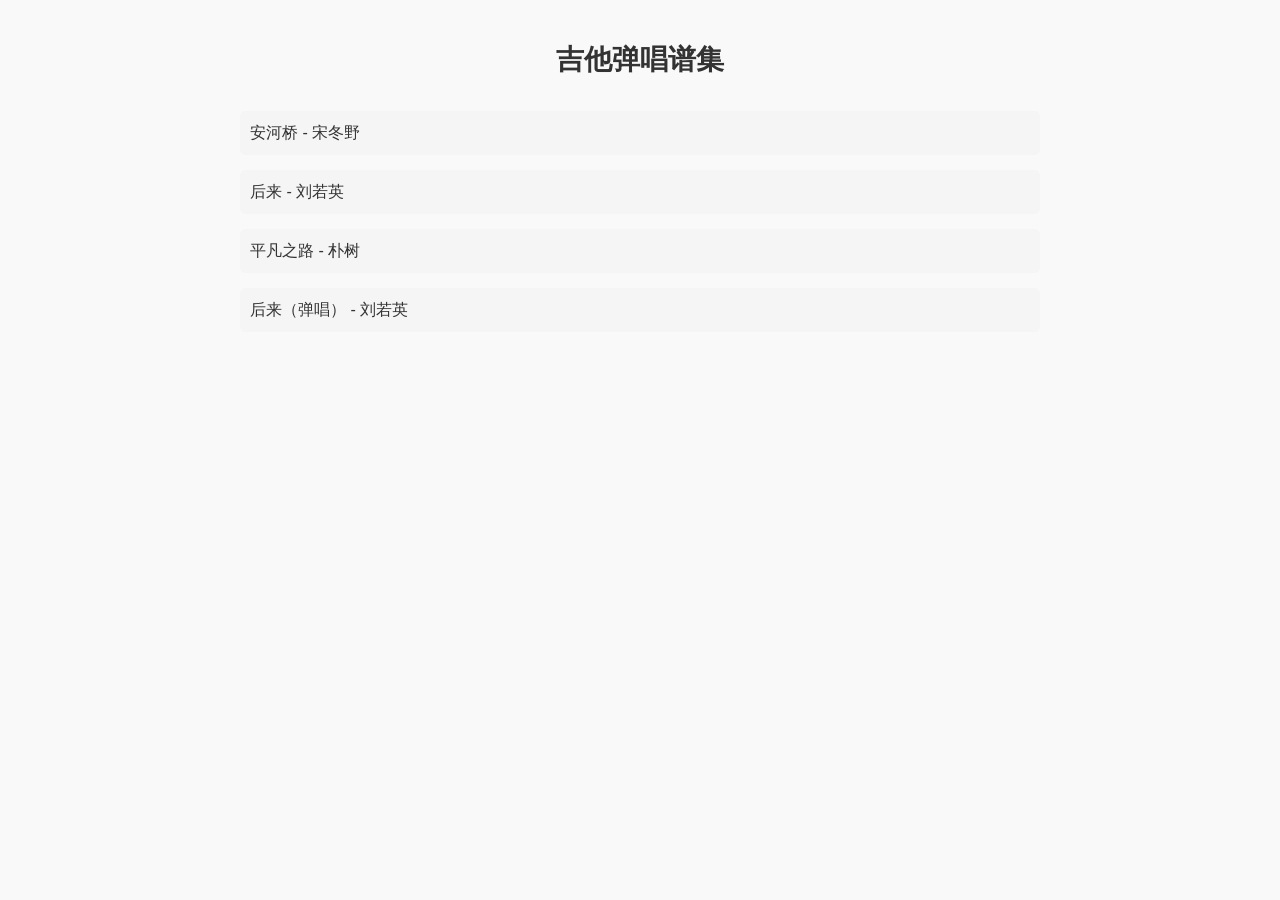
==== index.html @ c314515a "新增吉他弹唱谱集首页，包含曲目列表和样式设计，同时删除了旧的谱文档。" ====
<!DOCTYPE html>
<html lang="zh-CN">

<head>
    <meta charset="utf-8" />
    <meta name=viewport content="width=device-width, initial-scale=1, user-scalable=0">
    <!-- Force dual render engine browsers to use webkit-->
    <meta name="renderer" content="webkit" />
    <meta name="force-rendering" content="webkit" />
    <meta http-equiv="X-UA-Compatible" content="IE=Edge,chrome=1" />

    <link rel="stylesheet" href="../css/hexi.css" />
    <link rel="stylesheet" href="../css/view.css">
    <style>
        body {
            padding: 20px;
            max-width: 800px;
            margin: 0 auto;
            font-family: Arial, sans-serif;
        }
        h1 {
            text-align: center;
            margin-bottom: 30px;
        }
        .song-list {
            list-style: none;
            padding: 0;
        }
        .song-list li {
            margin-bottom: 15px;
            padding: 10px;
            border-radius: 5px;
            background-color: #f5f5f5;
            transition: background-color 0.3s;
        }
        .song-list li:hover {
            background-color: #e0e0e0;
        }
        .song-list a {
            display: block;
            color: #333;
            text-decoration: none;
            font-size: 16px;
        }
    </style>
</head>

<body>
    <h1>吉他弹唱谱集</h1>
    
    <ul class="song-list">
        <li><a href="安河桥.html">安河桥 - 宋冬野</a></li>
        <li><a href="后来.html">后来 - 刘若英</a></li>
        <li><a href="平凡之路.html">平凡之路 - 朴树</a></li>
        <li><a href="后来（弹唱）.html">后来（弹唱） - 刘若英</a></li>
        <!-- Add more songs as they become available -->
    </ul>

    <script>
        // Add future functionality here if needed
        // For example, search functionality, sorting, etc.
    </script>
</body>

</html>
---- css/hexi.css ----
hexi-sheet {
    background-color: #fff;
    display: block;
    font-family: arial, Microsoft Yahei, Hiragino Sans GB, sans-serif;
    font-size: 1em;
    overflow-x: hidden;
    padding: 30px 60px;
    position: relative;
    visibility: hidden
}

hexi-sheet[ready] {
    visibility: visible
}

hexi-sheet[printable] {
    padding: 20px
}

hexi-sheet[instrument=guitar] hexi-rhythm[string-num="4"],
hexi-sheet[instrument=guitar] hexi-tab[string-num="4"],
hexi-sheet[instrument=ukulele] hexi-rhythm[string-num="6"],
hexi-sheet[instrument=ukulele] hexi-tab[string-num="6"] {
    display: none
}

hexi-sheet[finger-style][instrument] hexi-tab[string-num] {
    display: initial
}

hexi-chord {
    display: inline-flex
}

.hexi-header {
    box-sizing: border-box;
    margin-bottom: 20px;
    max-width: 70%
}

.hexi-header .hexi-title {
    font-size: 1.5em;
    font-weight: 400;
    letter-spacing: 1px;
    margin-bottom: 10px;
    padding-top: 10px;
    position: relative
}

.hexi-header .hexi-subtitle {
    color: #666;
    font-size: 1em;
    font-weight: 400;
    max-width: 70%
}

.hexi-header .hexi-subtitle span {
    display: inline-block;
    margin-right: 5px
}

.hexi-header .hexi-subtitle span em {
    color: #cd5c5c;
    font-size: .8em;
    font-style: normal
}

.hexi-comment {
    border-left: 3px solid #bbb;
    color: #777;
    font-size: .9em;
    line-height: 1;
    margin: 20px 0 10px;
    padding: .3em 0 .3em 17px
}

.hexi-chorus {
    border-left: 3px solid #ccc;
    margin: 1em 0
}

.hexi-chordline {
    margin-left: 20px
}

.hexi-chordline span.hexi-chord {
    color: #cd5c5c;
    font-size: .9em;
    margin-right: 20px;
    position: static
}

.hexi-chordline hexi-chord {
    position: static !important
}

.hexi-textline {
    color: #333;
    font-family: inherit;
    letter-spacing: 1px;
    padding-left: 20px;
    white-space: pre-wrap
}

.hexi-chord {
    color: #cd5c5c;
    font-family: Arial, sans-serif;
    font-size: .9em;
    letter-spacing: 0;
    position: absolute;
    top: -1.1em;
    white-space: nowrap
}

.hexi-chord .hexi-chord-sharp {
    position: relative;
    top: -3px
}

.hexi-chord .hexi-chord-sharp.roboto {
    font-family: Roboto, sans-serif;
    font-size: .8em;
    left: -3px;
    margin-right: -5px
}

.hexi-chord .hexi-chord-sharp.arial {
    font-family: Arial Unicode MS, sans-serif;
    font-size: .9em;
    left: -1px;
    margin-right: -1px
}

.hexi-chord .hexi-chord-flat {
    position: relative;
    top: 1px
}

.hexi-chord .hexi-chord-flat.roboto {
    font-family: Roboto, sans-serif;
    font-size: .8em;
    left: -3px;
    margin-right: -5px
}

.hexi-chord .hexi-chord-flat.arial {
    font-family: Arial Unicode MS, sans-serif;
    font-size: .9em;
    left: -1px;
    margin-right: -1px
}

.hexi-chord-anchor {
    border-bottom: 1px solid;
    display: inline-block;
    line-height: 1em;
    padding: 1px 0;
    position: relative
}

.hexi-meta {
    list-style: none;
    margin: 15px 0;
    max-width: 30%;
    position: absolute;
    right: 60px;
    top: 35px
}

.hexi-meta li:first-child {
    border-top-width: 1px
}

.hexi-meta li {
    border: 1px solid #aaa;
    border-top: 0 solid #aaa;
    font-size: .8em;
    line-height: 1.2em;
    overflow: hidden;
    padding: 0 15px;
    text-overflow: ellipsis;
    white-space: nowrap
}

.hexi-line {
    color: #333;
    font-family: inherit;
    letter-spacing: 1px;
    line-height: 4;
    margin: 0;
    padding-left: 20px;
    white-space: pre-wrap
}

.hexi-chorus .hexi-line {
    padding-left: 17px
}

hexi-rhythm,
hexi-tab {
    -ms-overflow-style: -ms-autohiding-scrollbar;
    display: flex;
    flex-direction: column;
    overflow-x: scroll
}

hexi-rhythm::-webkit-scrollbar,
hexi-tab::-webkit-scrollbar {
    display: none
}

@supports (-ms-ime-align:auto) {

    hexi-rhythm,
    hexi-tab {
        overflow-x: hidden
    }
}

hexi-sheet[chord-style=inline] .hexi-comment+.hexi-chorus,
hexi-sheet[chord-style=inline] hexi-rhythm+.hexi-chorus,
hexi-sheet[chord-style=inline] hexi-tab+.hexi-chorus {
    padding-top: 20px
}

hexi-sheet[chord-style=inline] hexi-chord {
    left: -.66em;
    position: absolute;
    top: -3em
}

hexi-sheet[chord-style=inline] .hexi-line {
    line-height: 4.5;
    padding-top: 1.8em
}

hexi-sheet:not([chord-style=inline]) .hexi-chord-anchor+.hexi-chord-anchor {
    margin-left: 20px
}

hexi-sheet[instrument=ukulele][chord-style=inline] .hexi-chord-anchor+.hexi-chord-anchor {
    margin-left: 10px
}

hexi-sheet[instrument=guitar][chord-style=inline] .hexi-chord-anchor+.hexi-chord-anchor {
    margin-left: 20px
}

hexi-sheet[instrument=guitar][chord-style=inline] hexi-chord {
    left: -1.1em;
    position: absolute;
    top: -3.2em
}

hexi-sheet[instrument=guitar][chord-style=inline] .hexi-line {
    letter-spacing: 2px
}

[line-num].focal {
    background-color: #f5f5f5
}

.hexi-chordline,
.hexi-comment,
.hexi-line,
.hexi-textline,
hexi-chord,
hexi-rhythm,
hexi-tab svg {
    -webkit-column-break-inside: avoid;
    break-inside: avoid;
    page-break-inside: avoid
}

.hexi-comment {
    -webkit-column-break-after: avoid;
    break-after: avoid;
    page-break-after: avoid
}

@media screen and (max-width: 768px) {
    hexi-sheet:not([printable]) {
        padding: 10px
    }

    hexi-sheet:not([printable]) .hexi-meta {
        right: 10px;
        top: 10px
    }
}

hexi-sheet.mobi {
    padding: 10px 10px 20px
}

hexi-sheet.mobi .hexi-meta {
    right: 10px;
    top: 10px
}

hexi-sheet[columns] .hexi-header {
    display: inline-block;
    margin-bottom: 0
}

hexi-sheet[columns] .hexi-header .hexi-subtitle {
    max-width: none
}

hexi-sheet[columns] .hexi-meta {
    display: flex;
    max-width: none;
    padding-left: 0;
    position: static
}

hexi-sheet[columns] .hexi-meta li {
    border: none;
    border-right: 2.5px solid #999;
    font-size: .9em;
    padding: 0 10px
}

hexi-sheet[columns] .hexi-meta li:first-of-type {
    padding-left: 0
}

hexi-sheet[columns] .hexi-meta li:last-of-type {
    border-right: none
}

hexi-sheet[columns="2"] {
    column-count: 2;
    -moz-column-count: 2;
    -webkit-column-count: 2;
    column-fill: auto;
    -moz-column-fill: auto;
    column-gap: 40px;
    -moz-column-gap: 40px;
    -webkit-column-gap: 40px;
    column-rule: 1px dashed #eee;
    -moz-column-rule: 1px dashed #eee;
    -webkit-column-rule: 1px dashed #eee
}

hexi-sheet[columns="3"] {
    display: flex;
    flex-direction: column
}

hexi-sheet[columns="3"] .hexi-header {
    width: 33%
}

hexi-sheet[columns="3"] .hexi-chords {
    background: #f8f8f8;
    overflow-x: scroll;
    position: absolute;
    right: 40px;
    top: 40px;
    white-space: nowrap;
    width: calc(66% - 60px)
}

hexi-sheet[columns="3"] .hexi-body {
    column-count: 3;
    -moz-column-count: 3;
    -webkit-column-count: 3;
    column-fill: auto;
    -moz-column-fill: auto;
    column-gap: 40px;
    -moz-column-gap: 40px;
    -webkit-column-gap: 40px;
    column-rule: 1px dashed #eee;
    -moz-column-rule: 1px dashed #eee;
    -webkit-column-rule: 1px dashed #eee;
    overflow-x: scroll
}

hexi-sheet[columns][chord-style=inline] .hexi-meta {
    border-left: 2.5px solid #bbb;
    display: inline-flex;
    margin: 0 0 0 5px;
    padding: 0 10px
}

hexi-sheet[columns][chord-style=inline] .hexi-meta li {
    font-size: 1em
}
---- css/view.css ----
@charset "UTF-8";

:root {
    font: 14px/1.5 Hiragino Sans GB, Microsoft Yahei, Arial, sans-serif;
    color: #333;
    background-color: #faf9f9
}

@media screen and (prefers-color-scheme: dark) {
    :root {
        color: #fff;
        background-color: #333
    }
}

body,
html {
    overscroll-behavior: none
}

body {
    color: var(--color-font-main);
    background-color: var(--color-theme)
}

body.lock {
    overflow: hidden
}

body {
    --color-accent: #cd5c5c;
    --color-accent-light: rgba(205, 92, 92, 0.1);
    --color-theme: #faf9f9;
    --color-theme-rgb: 250, 249, 249;
    --color-pure: #fff;
    --color-pure-rgb: 255, 255, 255;
    --color-bold: #111;
    --color-bold-rgb: 17, 17, 17;
    --color-dim: #eee;
    --color-font-main: #333;
    --color-font-secondary: #666;
    --color-font-tertiary: #999;
    --color-font-placeholder: #ccc;
    --color-font-inverse: #fff;
    --color-strength-0: #111;
    --color-strength-1: #333;
    --color-strength-2: #666;
    --color-strength-3: #999;
    --color-strength-4: #ccc;
    --color-strength-5: #ddd;
    --color-red: #cd5c5c;
    --color-red-light: rgba(205, 92, 92, 0.09803921568627451);
    --color-green: #5ccd94;
    --color-green-light: rgba(92, 205, 148, 0.09803921568627451);
    --color-blue: #5c94cd;
    --color-blue-light: rgba(92, 148, 205, 0.09803921568627451);
    --color-yellow: #cdb05c;
    --color-yellow-light: rgba(205, 176, 92, 0.09803921568627451)
}

body[instrument=ukulele] {
    --color-accent: #e16d49;
    --color-accent-light: rgba(225, 109, 73, 0.09803921568627451)
}

body[instrument=piano] {
    --color-accent: #5ccd94;
    --color-accent-light: rgba(92, 205, 148, 0.09803921568627451)
}

body[instrument=jian] {
    --color-accent: #5c94cd;
    --color-accent-light: rgba(92, 148, 205, 0.09803921568627451)
}

body.dark {
    --color-accent: #cd7373;
    --color-accent-light: rgba(205, 115, 115, 0.1);
    --color-theme: #333;
    --color-theme-rgb: 51, 51, 51;
    --color-pure: #111;
    --color-pure-rgb: 17, 17, 17;
    --color-bold: #fff;
    --color-bold-rgb: 255, 255, 255;
    --color-dim: #222;
    --color-font-main: #fff;
    --color-font-secondary: #ccc;
    --color-font-tertiary: #999;
    --color-font-placeholder: #666;
    --color-font-inverse: #333;
    --color-strength-0: #fff;
    --color-strength-1: #ccc;
    --color-strength-2: #999;
    --color-strength-3: #666;
    --color-strength-4: #333;
    --color-strength-5: #2f2f3f;
    --color-red: #cd7373;
    --color-red-light: rgba(205, 115, 115, 0.09803921568627451)
}

body[instrument=ukulele].dark {
    --color-accent: #e16d49;
    --color-accent-light: rgba(225, 109, 73, 0.09803921568627451)
}

body[instrument=piano].dark {
    --color-accent: #5ccd94;
    --color-accent-light: rgba(92, 205, 148, 0.09803921568627451)
}

body[instrument=jian].dark {
    --color-accent: #5c94cd;
    --color-accent-light: rgba(92, 148, 205, 0.09803921568627451)
}

.hide {
    display: none !important
}

button {
    color: initial
}

.grecaptcha-badge {
    visibility: hidden
}

.yoopu3-icon {
    font-family: iconfont !important;
    color: var(--color-font-main);
    display: inline-block;
    text-align: center;
    font-size: 14px;
    font-style: normal;
    -webkit-font-smoothing: antialiased;
    -moz-osx-font-smoothing: grayscale
}

button.yoopu3-icon {
    border: none;
    background: transparent
}

@media screen and (max-width: 1024px) {
    body {
        overscroll-behavior: none;
        -webkit-tap-highlight-color: transparent;
        -webkit-touch-callout: none;
        user-select: none;
        -webkit-user-select: none
    }
}

@media print {
    .no-print {
        display: none !important
    }
}

#yp-toast {
    display: none
}

@media screen and (min-width: 1025px) {
    #yp-toast {
        display: block;
        z-index: 100;
        position: fixed;
        bottom: -48px;
        height: 48px;
        text-align: center;
        background-color: var(--color-green);
        color: var(--color-pure);
        transition: transform .5s;
        width: 100%;
        line-height: 48px;
        opacity: .9;
        letter-spacing: 1px;
        font-size: 15px
    }

    #yp-toast a {
        text-decoration: underline
    }

    #yp-toast[level=error] {
        background-color: var(--color-red)
    }

    #yp-toast[level=warn] {
        background-color: var(--color-yellow)
    }

    #yp-toast.show {
        transform: translateY(-48px)
    }
}

@media screen and (max-width: 1024px) {
    #yp-toast {
        position: fixed;
        z-index: 100;
        padding: 10px 20px;
        background-color: #666;
        color: #fff;
        opacity: 0;
        pointer-events: none;
        transition: opacity .3s;
        display: flex;
        align-items: center;
        box-sizing: border-box;
        border-radius: 10px
    }

    #yp-toast .message {
        flex: 1
    }

    #yp-toast .right {
        margin-left: auto
    }

    #yp-toast .right button {
        font-weight: 700;
        border: none;
        background: transparent;
        color: var(--color-yellow);
        letter-spacing: 1px
    }

    #yp-toast[position=bottom] {
        left: 50%;
        bottom: 15px;
        transform: translateX(-50%);
        width: calc(100vw - 20px);
        max-width: 500px
    }

    #yp-toast[position=center] {
        left: 50%;
        top: 50%;
        transform: translate(-50%, -50%)
    }

    #yp-toast.show {
        opacity: 1;
        pointer-events: auto
    }

    #yp-toast[level=error] .message {
        color: #ffd9d6
    }

    #yp-toast[level=error] .right button {
        color: var(--color-font-inverse)
    }

    body[main] #yp-toast[position=bottom] {
        bottom: 67px
    }
}

@media print {
    #yp-toast {
        display: none !important
    }
}

[xhe-root][data-for-mobile] {
    padding: 0 1.5em;
    overflow-x: hidden
}

[xhe-root][data-horizontal] {
    display: flex;
    flex-direction: row;
    align-items: center;
    position: relative;
    overflow: visible;
    height: 8em;
    margin-top: 2em;
    padding: 0 1em !important
}

[xhe-root][data-horizontal] xhe-headline {
    position: relative;
    overflow: visible;
    padding: 0;
    margin: 0 .7em 0 0
}

[xhe-root][data-horizontal] xhe-headline [text-value] {
    background-color: var(--color-theme);
    padding: 0 .3em;
    border-radius: .5em
}

[xhe-root][data-horizontal] xhe-rhythm,
[xhe-root][data-horizontal] xhe-tab {
    margin: 0 1.5em 0 0
}

[xhe-root][data-horizontal] xhe-rhythm hexi-rhythm,
[xhe-root][data-horizontal] xhe-rhythm hexi-tab,
[xhe-root][data-horizontal] xhe-tab hexi-rhythm,
[xhe-root][data-horizontal] xhe-tab hexi-tab {
    flex-direction: row;
    align-items: baseline;
    overflow-x: hidden
}

[xhe-root][data-horizontal] xhe-text {
    white-space: nowrap;
    line-height: 1em
}

[xhe-root][data-horizontal] xhe-chord-anchor {
    margin-top: 0
}

[xhe-root][data-horizontal] xhe-chord-anchor:not([data-even]) {
    margin-bottom: -.21em
}

[xhe-root][data-horizontal] xhe-chord-anchor:not([data-even]),
[xhe-root][data-horizontal] xhe-headline:not([data-even]),
[xhe-root][data-horizontal] xhe-line-break:not([data-even]),
[xhe-root][data-horizontal] xhe-text:not([data-even]) {
    margin-top: auto
}

[xhe-root][data-horizontal] xhe-chord-anchor[data-even],
[xhe-root][data-horizontal] xhe-headline[data-even],
[xhe-root][data-horizontal] xhe-line-break[data-even],
[xhe-root][data-horizontal] xhe-text[data-even] {
    margin-bottom: auto
}

[xhe-root][data-horizontal] xhe-line-break {
    margin-left: -2em !important;
    height: 2em !important
}

[xhe-root][data-horizontal] xhe-line-break[data-even] {
    top: -.5em
}

xhe-line-break {
    display: inline;
    user-select: none;
    -webkit-user-select: none
}

xhe-line-break[data-no-line-break] {
    display: inline-block;
    height: 2em;
    margin: 0 1em;
    border-left: 3px dotted var(--color-strength-4);
    position: relative;
    top: .5em
}

xhe-line-break[data-no-line-break][data-chord-style=inline] {
    margin: 0 1.5em;
    height: 4.4em
}

xhe-line-break[data-no-line-break]:not(:has(+xhe-text, +xhe-chord-anchord)) {
    visibility: hidden
}

xhe-headline {
    display: block;
    position: relative;
    margin: 1.4em -.5em .7em;
    padding: .2em .5em;
    background-color: var(--color-theme)
}

xhe-headline [text-value] {
    line-height: 1.7em;
    font-size: 1em;
    color: var(--color-font-secondary);
    letter-spacing: .15em;
    white-space: nowrap;
    overflow: hidden;
    text-overflow: ellipsis
}

xhe-headline[data-for-mobile] {
    margin: .75em -1.5em;
    padding: .2em 1.5em;
    border-radius: 0
}

xhe-headline[data-value-length="0"][data-for-editor]:before {
    content: "段落名";
    position: absolute;
    line-height: 1.7em;
    padding: .2em 0;
    top: 0;
    color: #ccc;
    pointer-events: none
}

xhe-chord-anchor,
xhe-text {
    box-sizing: border-box;
    padding: 0;
    color: var(--color-font-main);
    letter-spacing: .07em
}

xhe-text {
    display: inline;
    line-height: 3.5em
}

xhe-chord-anchor {
    position: relative;
    display: inline-block
}

xhe-chord-anchor[data-value-length="0"] {
    min-width: 1em;
    margin-right: .15em
}

xhe-chord-anchor .chord {
    user-select: none;
    -webkit-user-select: none;
    font-family: Arial, sans-serif;
    position: absolute;
    top: -1.25em;
    color: var(--color-accent);
    letter-spacing: 0;
    white-space: nowrap
}

xhe-chord-anchor .chord .chord-type {
    font-size: .8em
}

xhe-chord-anchor hexi-chord {
    color: var(--color-accent);
    user-select: none;
    -webkit-user-select: none;
    position: absolute;
    top: -3.2em
}

xhe-chord-anchor hexi-chord[instrument=guitar] {
    left: -1em
}

xhe-chord-anchor hexi-chord[instrument=ukulele] {
    left: -.6em
}

xhe-chord-anchor .text {
    line-height: 1em;
    text-align: center;
    border-bottom: .07em solid;
    padding: .07em 0 .21em
}

xhe-chord-anchor[data-chord-style=inline] {
    margin-top: 3.5em
}

xhe-rhythm,
xhe-tab {
    position: relative;
    margin: 0;
    padding: 0;
    display: flex;
    align-items: center
}

xhe-rhythm hexi-rhythm,
xhe-rhythm hexi-tab,
xhe-tab hexi-rhythm,
xhe-tab hexi-tab {
    color: var(--color-accent);
    flex: 1;
    user-select: none;
    -webkit-user-select: none
}

xhe-rhythm:not([data-for-mobile]) [text-value],
xhe-tab:not([data-for-mobile]) [text-value] {
    display: inline-block;
    width: 1px;
    font-size: 3em
}

xhe-rhythm:not([data-for-mobile]) [text-value]:first-child,
xhe-tab:not([data-for-mobile]) [text-value]:first-child {
    margin-right: 2px
}

xhe-rhythm:not([data-for-mobile]) [text-value]:last-child,
xhe-tab:not([data-for-mobile]) [text-value]:last-child {
    margin-left: 2px
}

xhe-rhythm[selected],
xhe-tab[selected] {
    background-color: var(--selection-highlight-color)
}

xhe-rhythm[data-for-mobile],
xhe-tab[data-for-mobile] {
    margin-left: calc(-1.5em - 2px);
    margin-right: calc(-1.5em - 2px)
}

xhe-rhythm:has(+xhe-chord-anchor),
xhe-rhythm:has(+xhe-text),
xhe-tab:has(+xhe-chord-anchor),
xhe-tab:has(+xhe-text) {
    margin-bottom: 1em
}

xhe-chord-anchor [text-value]::selection,
xhe-headline::selection,
xhe-text::selection {
    background-color: var(--selection-highlight-color)
}

xhe-chord-anchor [text-value]::-moz-selection,
xhe-headline::-moz-selection,
xhe-text::-moz-selection {
    background-color: var(--selection-highlight-color)
}

@media screen and (min-width: 480px) {
    [xhe-root][data-for-mobile] {
        padding: 2em 3em;
        border-radius: 4px
    }
}

@media print {
    xhe-headline {
        background-color: var(--color-pure);
        border-left: 3px solid var(--color-strength-4)
    }
}

body {
    width: auto;
    margin: 0;
    overflow-y: hidden;
    overscroll-behavior-y: none
}

button.svelte-1kcxt4g {
    box-sizing: border-box;
    position: relative;
    overflow: hidden;
    white-space: nowrap;
    outline: none;
    border: 1px solid transparent;
    text-align: center;
    background-color: transparent;
    color: var(--color-font-secondary);
    transition: opacity .3s;
    border-radius: 15px;
    line-height: 18px;
    font-size: 14px;
    height: 30px;
    min-width: 100px;
    cursor: pointer;
    display: flex;
    align-items: center;
    justify-content: center;
    letter-spacing: 2px;
    padding: 0 20px
}

button.svelte-1kcxt4g:not(:disabled):hover {
    opacity: .8
}

button.svelte-1kcxt4g:not(:disabled):active {
    opacity: .6
}

button.svelte-1kcxt4g .yoopu3-icon {
    font-size: 14px !important
}

button.svelte-1kcxt4g:disabled {
    opacity: .2
}

button[theme=primary].svelte-1kcxt4g {
    background-color: var(--color-accent-light);
    border-color: var(--color-accent-light);
    color: var(--color-accent);
    font-weight: 700
}

button[theme=secondary].svelte-1kcxt4g {
    background-color: var(--color-dim);
    border-color: var(--color-dim)
}

button[theme=outline].svelte-1kcxt4g {
    background-color: transparent;
    color: var(--color-accent);
    border-color: var(--color-accent)
}

button[theme=white].svelte-1kcxt4g {
    background-color: var(--color-pure);
    border-color: var(--color-pure)
}

button[size=mini].svelte-1kcxt4g {
    height: 24px;
    padding: 0 10px;
    min-width: auto;
    font-size: 12px;
    border-radius: 20px;
    letter-spacing: 1px;
    font-weight: 400
}

button[size=medium].svelte-1kcxt4g {
    height: 38px;
    border-radius: 19px
}

button[size=big].svelte-1kcxt4g {
    width: 100%;
    height: 44px;
    border-radius: 22px;
    font-size: 16px
}

dialog.svelte-4llsvh.svelte-4llsvh {
    border: none;
    padding: 0;
    color: var(--color-font-main)
}

dialog.svelte-4llsvh div[glass].svelte-4llsvh {
    background-color: rgba(var(--color-bold-rgb), .2);
    position: absolute;
    top: 0;
    bottom: 0;
    left: 0;
    right: 0;
    position: fixed;
    z-index: 99
}

dialog.svelte-4llsvh div[wrapper].svelte-4llsvh {
    box-shadow: 0 0 5px 0 var(--color-strength-4)
}

dialog.svelte-4llsvh div[wrapper] [content].svelte-4llsvh {
    flex: 1
}

dialog.svelte-4llsvh div[wrapper] [content].svelte-4llsvh>[title] {
    letter-spacing: 2px;
    padding: 0 0 20px
}

dialog[position=center].svelte-4llsvh div[wrapper].svelte-4llsvh {
    position: fixed;
    left: 50%;
    top: 50%;
    transform: translate(-50%, -50%);
    width: calc(100vw - 80px);
    border-radius: 20px;
    max-width: 390px;
    background-color: var(--color-pure);
    padding: 20px;
    box-sizing: border-box;
    display: flex;
    flex-direction: column;
    transform-origin: 0 0;
    z-index: 100;
    animation: svelte-4llsvh-transformer .1s ease-in
}

@keyframes svelte-4llsvh-transformer {
    0% {
        transform: scale(.6) translate(-50%, -50%)
    }

    to {
        transform: scale(1) translate(-50%, -50%)
    }
}

dialog[position=center].svelte-4llsvh div[wrapper] [content].svelte-4llsvh>[title] {
    font-size: 24px;
    margin: 10px 0;
    text-align: center
}

dialog[position=center].svelte-4llsvh div[wrapper] [content].svelte-4llsvh>[description] {
    color: var(--color-font-secondary);
    font-size: 14px;
    text-align: center;
    margin-bottom: 20px
}

dialog[position=center].svelte-4llsvh div[wrapper] .buttons.svelte-4llsvh {
    margin: 20px 0 10px;
    display: flex;
    flex-direction: column;
    row-gap: 10px
}

dialog[position=bottom].svelte-4llsvh div[wrapper].svelte-4llsvh,
dialog[position=top].svelte-4llsvh div[wrapper].svelte-4llsvh {
    position: fixed;
    left: 50%;
    transform: translateX(-50%);
    min-height: 120px;
    max-width: 500px;
    background-color: var(--color-pure);
    box-sizing: border-box;
    display: flex;
    flex-direction: column;
    z-index: 100;
    width: 100%
}

dialog[position=bottom].svelte-4llsvh div[content].svelte-4llsvh,
dialog[position=top].svelte-4llsvh div[content].svelte-4llsvh {
    padding: 15px 20px
}

dialog[position=bottom].svelte-4llsvh .buttons.svelte-4llsvh,
dialog[position=top].svelte-4llsvh .buttons.svelte-4llsvh {
    display: flex;
    flex-direction: row-reverse;
    justify-content: space-between;
    box-sizing: border-box;
    width: 100%;
    padding: 12px 15px 10px
}

dialog[position=bottom].svelte-4llsvh .buttons.svelte-4llsvh>button,
dialog[position=top].svelte-4llsvh .buttons.svelte-4llsvh>button {
    min-width: auto
}

dialog[position=bottom].svelte-4llsvh .buttons.svelte-4llsvh>button:first-of-type,
dialog[position=top].svelte-4llsvh .buttons.svelte-4llsvh>button:first-of-type {
    color: var(--color-accent)
}

dialog[position=bottom].svelte-4llsvh div[wrapper].svelte-4llsvh {
    bottom: 0;
    animation: svelte-4llsvh-animateOpenBottom .1s linear;
    border-radius: 20px 20px 0 0
}

@keyframes svelte-4llsvh-animateOpenBottom {
    0% {
        bottom: -60px;
        opacity: .7
    }

    to {
        bottom: 0;
        opacity: 1
    }
}

dialog[position=bottom].svelte-4llsvh .buttons.svelte-4llsvh {
    position: absolute;
    left: 0;
    top: 0
}

dialog[position=bottom].svelte-4llsvh [content].svelte-4llsvh>[title] {
    font-size: 18px;
    font-weight: 700;
    text-align: center;
    margin-top: -8px
}

dialog[position=top].svelte-4llsvh div[wrapper].svelte-4llsvh {
    top: 0;
    animation: svelte-4llsvh-animateOpenTop .1s linear;
    border-radius: 0 0 20px 20px;
    padding-bottom: 50px
}

@keyframes svelte-4llsvh-animateOpenTop {
    0% {
        top: -60px;
        opacity: .7
    }

    to {
        top: 0;
        opacity: 1
    }
}

dialog[position=top].svelte-4llsvh .buttons.svelte-4llsvh {
    position: absolute;
    left: 0;
    bottom: 0
}

dialog[position=top].svelte-4llsvh [content].svelte-4llsvh>[title] {
    font-size: 18px;
    font-weight: 700;
    text-align: center
}

dialog.wide.svelte-4llsvh div[wrapper].svelte-4llsvh {
    width: calc(100vw - 40px)
}

dialog[position=center].horizontal-buttons.svelte-4llsvh .buttons.svelte-4llsvh {
    flex-direction: row !important;
    align-items: center
}

@media screen and (max-width: 1024px) {
    dialog.svelte-4llsvh div[glass].svelte-4llsvh {
        backdrop-filter: blur(8px);
        -webkit-backdrop-filter: blur(8px)
    }

    dialog.svelte-4llsvh div[wrapper].svelte-4llsvh {
        box-shadow: none
    }
}

input.svelte-1bm78md {
    display: block;
    box-sizing: border-box;
    width: 100%;
    height: 55px;
    padding: 16px 20px;
    border: 1px solid var(--color-theme);
    border-radius: 12px;
    background-color: var(--color-pure);
    box-shadow: 0 3px 12px 0 rgba(0, 0, 0, .01);
    font-size: 16px;
    font-family: Hiragino Sans GB, Microsoft Yahei, Arial, sans-serif;
    caret-color: var(--color-accent);
    color: var(--color-font-main);
    letter-spacing: 2px;
    outline: none
}

input.svelte-1bm78md::placeholder {
    color: #ccc;
    letter-spacing: normal;
    font-size: 16px
}

input.svelte-1bm78md::placeholder {
    color: var(--color-font-tertiary)
}

input.svelte-1bm78md:-ms-input-placeholder {
    color: var(--color-font-tertiary)
}

input.svelte-1bm78md::-ms-input-placeholder {
    color: var(--color-font-tertiary)
}

input.svelte-1bm78md:disabled {
    color: var(--color-font-tertiary);
    background-color: var(--color-dim);
    pointer-events: none
}

input.gray.svelte-1bm78md {
    background-color: var(--color-theme);
    height: 38px;
    padding: 4px 12px;
    border: none;
    border-radius: 6px;
    font-weight: 400;
    font-size: 14px;
    box-shadow: none
}

input.gray.svelte-1bm78md::placeholder {
    font-size: 14px
}

.code-input.svelte-1ci3qls.svelte-1ci3qls {
    position: relative
}

.code-input.svelte-1ci3qls .code-input-button.svelte-1ci3qls {
    position: absolute;
    top: 12px;
    right: 12px
}

button.svelte-1ci3qls.svelte-1ci3qls {
    display: block;
    padding: 8px;
    margin: 0;
    border: none;
    border-radius: 6px;
    background-color: var(--color-accent);
    color: #fff;
    font-size: 12px;
    line-height: 16px;
    min-width: 85px;
    transition: opacity .3s
}

button.svelte-1ci3qls.svelte-1ci3qls:active {
    opacity: .5
}

button.svelte-1ci3qls.svelte-1ci3qls:disabled {
    opacity: .2
}

div[description].svelte-15ra0dz {
    text-align: left !important
}

.tip.svelte-15ra0dz {
    color: var(--color-font-tertiary);
    font-size: 13px
}

.container.svelte-av5z1h.svelte-av5z1h {
    display: block
}

.container.svelte-av5z1h .option.svelte-av5z1h {
    transition: background-color .3s;
    display: flex;
    align-items: center;
    font-size: 16px;
    padding: 15px;
    flex: 1
}

.container.svelte-av5z1h .option.svelte-av5z1h:active {
    background-color: var(--color-dim)
}

.container.svelte-av5z1h .option .checkmark.svelte-av5z1h {
    display: inline-block;
    height: 14px;
    width: 14px;
    background-color: var(--color-pure);
    border: 2px solid var(--color-strength-1);
    border-radius: 50%;
    position: relative;
    margin-right: 10px
}

.container.svelte-av5z1h .option .content.svelte-av5z1h {
    flex: 1;
    display: flex;
    align-items: center
}

.container.svelte-av5z1h .option .icon.svelte-av5z1h {
    font-size: 20px;
    margin-right: 5px
}

.container.svelte-av5z1h .option .title.svelte-av5z1h {
    flex: 1;
    white-space: nowrap
}

.container.svelte-av5z1h .option.bottom-line.svelte-av5z1h {
    border-bottom: 1px solid var(--color-dim)
}

.container.svelte-av5z1h .option.reverse.svelte-av5z1h {
    flex-direction: row-reverse
}

.container.svelte-av5z1h .option.selected .checkmark .checkmark-checked.svelte-av5z1h {
    position: absolute;
    top: 2px;
    left: 2px;
    width: 10px;
    height: 10px;
    border-radius: 50%;
    background-color: var(--color-strength-1)
}

.container.svelte-av5z1h .option.disabled.svelte-av5z1h {
    color: var(--color-font-tertiary)
}

.container.svelte-av5z1h .option.disabled .checkmark.svelte-av5z1h {
    background-color: var(--color-dim);
    border-color: var(--color-strength-3)
}

.container.svelte-av5z1h .option.selected.disabled .checkmark .checkmark-checked.svelte-av5z1h {
    background-color: var(--color-strength-3)
}

.container.check-style.svelte-av5z1h .option.svelte-av5z1h {
    padding: 5px;
    flex-direction: row-reverse;
    font-size: 15.4px
}

.container.check-style.svelte-av5z1h .title.svelte-av5z1h {
    flex: 1
}

.container.check-style.svelte-av5z1h .checkmark.svelte-av5z1h {
    margin: 0 0 0 10px;
    background-color: transparent;
    border: 0;
    color: var(--color-font-main)
}

.container.check-style.svelte-av5z1h .checkmark-checked.svelte-av5z1h {
    display: none
}

.container.check-style.svelte-av5z1h .option.selected .checkmark.svelte-av5z1h:after {
    position: absolute;
    top: -5px;
    left: 0;
    content: "\e6b2";
    font-family: iconfont;
    font-size: 16px
}

.options.svelte-1kspwqr.svelte-1kspwqr.svelte-1kspwqr {
    display: flex;
    flex-direction: column
}

.options.svelte-1kspwqr .option.svelte-1kspwqr.svelte-1kspwqr {
    width: 100%;
    transition: background-color .3s;
    border-radius: 10px;
    cursor: pointer
}

.options.svelte-1kspwqr .option .checkbox.svelte-1kspwqr.svelte-1kspwqr {
    display: flex;
    align-items: center;
    padding: 20px 30px;
    background-color: rgba(var(--color-pure-rgb), .3);
    box-sizing: border-box;
    border-radius: 10px;
    transition: background-color .1s, color .1s
}

.options.svelte-1kspwqr .option .checkbox img.svelte-1kspwqr.svelte-1kspwqr {
    width: 70px;
    height: 70px
}

.options.svelte-1kspwqr .option .checkbox .label.svelte-1kspwqr.svelte-1kspwqr {
    transition: opacity .1s;
    font-size: 18px;
    letter-spacing: 1px;
    margin-left: 30px;
    position: relative
}

.options.svelte-1kspwqr .option .checkbox .label .main.svelte-1kspwqr.svelte-1kspwqr {
    color: var(--color-font-main);
    font-size: 1.1em;
    font-weight: 700
}

.options.svelte-1kspwqr .option .checkbox .label .minor.svelte-1kspwqr.svelte-1kspwqr {
    color: var(--color-font-tertiary);
    font-size: 14px
}

.options.svelte-1kspwqr .option .checkbox .label .promotion.svelte-1kspwqr.svelte-1kspwqr {
    position: absolute;
    bottom: -16px;
    color: var(--color-red);
    font-size: 12px;
    white-space: nowrap
}

.options.svelte-1kspwqr .option.checked.svelte-1kspwqr.svelte-1kspwqr {
    background-color: var(--color-pure)
}

.options.svelte-1kspwqr .option.svelte-1kspwqr.svelte-1kspwqr:active,
.options.svelte-1kspwqr .option.svelte-1kspwqr.svelte-1kspwqr:hover:not(.checked) {
    background-color: var(--color-dim)
}

.options.svelte-1kspwqr .option.svelte-1kspwqr+.option.svelte-1kspwqr,
.searchAutoComplete.svelte-vbhppz.svelte-vbhppz.svelte-vbhppz {
    margin-top: 10px
}

.searchAutoComplete.svelte-vbhppz h5.svelte-vbhppz.svelte-vbhppz {
    margin: 10px 15px 0;
    color: var(--color-font-main);
    font-size: 1em;
    padding: 3px 0;
    font-weight: 700;
    letter-spacing: 2px;
    display: flex
}

.searchAutoComplete.svelte-vbhppz .list.svelte-vbhppz.svelte-vbhppz {
    display: flex;
    flex-direction: column;
    margin: 0 10px 10px;
    border-radius: 10px;
    background-color: var(--color-pure)
}

.searchAutoComplete.svelte-vbhppz .list .row.svelte-vbhppz.svelte-vbhppz {
    cursor: pointer;
    font-size: 16px;
    padding: 10px;
    display: flex;
    align-items: center
}

.searchAutoComplete.svelte-vbhppz .list .row .yoopu3-icon.svelte-vbhppz.svelte-vbhppz {
    font-size: 18px;
    color: #aaa;
    margin-right: 10px
}

.searchAutoComplete.svelte-vbhppz .list .row.svelte-vbhppz.svelte-vbhppz:hover {
    background-color: var(--color-theme);
    transition: background-color .1s
}

.searchAutoComplete.svelte-vbhppz .list .row.svelte-vbhppz.svelte-vbhppz:active {
    background-color: var(--color-dim);
    transition: background-color .1s
}

.searchAutoComplete.svelte-vbhppz .list .row.svelte-vbhppz+.row.svelte-vbhppz {
    border-top: 1px solid var(--color-theme)
}

a.svelte-vbhppz.svelte-vbhppz.svelte-vbhppz:not(.blue) {
    text-decoration: none;
    color: inherit
}

section.svelte-1pln1xx+section.svelte-1pln1xx {
    margin-top: 20px
}

section.svelte-1pln1xx .title.svelte-1pln1xx {
    font-size: 14px;
    font-weight: 700;
    letter-spacing: 2px;
    margin: 10px 5px;
    color: var(--color-font-main);
    padding: 3px 0;
    display: flex;
    align-items: center
}

section.svelte-1pln1xx .title .right.svelte-1pln1xx {
    margin-left: auto;
    font-size: 14px;
    color: var(--color-font-secondary);
    font-weight: 400
}

section.svelte-1pln1xx .title .button.svelte-1pln1xx {
    cursor: pointer
}

.queries.svelte-1pln1xx.svelte-1pln1xx {
    display: flex;
    flex-wrap: wrap;
    margin: 5px 0
}

.queries.svelte-1pln1xx .query.svelte-1pln1xx {
    padding: 5px 10px;
    border-radius: 5px;
    white-space: nowrap;
    margin: 5px 10px 5px 0;
    min-width: 30px;
    text-align: center;
    background-color: var(--color-pure);
    max-width: 120px;
    overflow: hidden;
    text-overflow: ellipsis;
    transition: background-color .3s;
    cursor: pointer
}

.queries.svelte-1pln1xx .query.svelte-1pln1xx:hover {
    background-color: var(--color-theme)
}

.query-container.svelte-k55a1y {
    padding: 10px
}

.search-wrapper.svelte-4q4jwj.svelte-4q4jwj {
    display: flex;
    align-content: center;
    justify-content: flex-start;
    background-color: var(--color-theme);
    height: 32px;
    border-radius: 32px;
    padding: 0 5px
}

.search-wrapper.svelte-4q4jwj .icon.svelte-4q4jwj,
.search-wrapper.svelte-4q4jwj button.svelte-4q4jwj {
    display: block;
    width: 32px;
    height: 32px;
    line-height: 32px;
    font-size: 18px;
    color: #aaa;
    cursor: pointer
}

.search-wrapper.svelte-4q4jwj .cancel.svelte-4q4jwj {
    line-height: 30px
}

.search-wrapper.svelte-4q4jwj input.svelte-4q4jwj {
    flex: 1;
    display: block;
    border: none;
    outline: none;
    padding: 2px;
    background-color: transparent;
    font-size: 14px;
    letter-spacing: 1px;
    width: 100%;
    color: var(--color-font-main)
}

.search-wrapper.svelte-4q4jwj input.svelte-4q4jwj::-webkit-input-placeholder {
    color: #aaa;
    line-height: 24px
}

.search-wrapper.white.svelte-4q4jwj.svelte-4q4jwj {
    background-color: var(--color-pure)
}

.container.svelte-y4hgxl {
    position: relative;
    width: 400px;
    z-index: 99
}

.panel.svelte-y4hgxl {
    z-index: 99;
    position: absolute;
    left: 0;
    right: 0;
    top: 36px;
    border-radius: 16px;
    background-color: var(--color-theme);
    box-shadow: 0 0 5px 0 var(--color-dim);
    max-height: calc(100vh - 50px);
    overflow-y: scroll;
    transition: opacity .3s
}

.panel.svelte-y4hgxl:not(.show) {
    opacity: 0
}

.panel:not(.show).unclickable.svelte-y4hgxl {
    pointer-events: none
}

.svg-container.svelte-jr7qzq {
    width: 100%;
    height: 100%;
    display: flex
}

.logo-container.svelte-dhvbeg.svelte-dhvbeg {
    display: flex;
    align-items: center
}

.logo-container.svelte-dhvbeg .logo.svelte-dhvbeg {
    display: flex;
    align-items: center;
    text-decoration: none
}

.logo-container.svelte-dhvbeg .yoopu3-icon.svelte-dhvbeg {
    font-size: 32px;
    margin-right: 8px;
    color: var(--color-red)
}

.logo-container.svelte-dhvbeg .name.svelte-dhvbeg {
    width: 60px;
    color: var(--color-font-main)
}

.logo-container.svelte-dhvbeg .slogan-text.svelte-dhvbeg {
    position: relative;
    display: inline-block;
    height: 20px;
    margin: 0 .75em;
    padding: 0 .75em;
    font-size: 14px;
    color: var(--color-font-tertiary);
    letter-spacing: 1px
}

.logo-container.svelte-dhvbeg .slogan-text.svelte-dhvbeg:after {
    content: "";
    position: absolute;
    left: 0;
    top: 2px;
    height: 16px;
    width: 1px;
    background-color: var(--color-font-tertiary)
}

.loader.svelte-bmkbx9.svelte-bmkbx9 {
    position: absolute;
    bottom: -3px;
    left: 0;
    right: 0;
    height: 2px;
    overflow: hidden;
    background-color: var(--color-theme);
    display: none;
    z-index: 2
}

.loader.svelte-bmkbx9 .mover.svelte-bmkbx9 {
    display: block;
    position: absolute;
    width: 100%;
    height: 100%;
    background-color: var(--color-accent)
}

.loader.above.svelte-bmkbx9.svelte-bmkbx9 {
    bottom: auto;
    top: -3px
}

@keyframes svelte-bmkbx9-loader-moving {
    0% {
        transform: translateX(-100%)
    }

    to {
        transform: translateX(100%)
    }
}

@-webkit-keyframes svelte-bmkbx9-loader-moving {
    0% {
        transform: translateX(-100%)
    }

    to {
        transform: translateX(100%)
    }
}

body.loading .loader.svelte-bmkbx9.svelte-bmkbx9 {
    display: block
}

body.loading .mover.svelte-bmkbx9.svelte-bmkbx9 {
    -webkit-animation: svelte-bmkbx9-loader-moving 4s ease infinite;
    animation: svelte-bmkbx9-loader-moving 4s ease infinite
}

body.loading * {
    cursor: progress !important
}

.popover.svelte-ezjm8c.svelte-ezjm8c {
    position: relative
}

.wrapper.svelte-ezjm8c.svelte-ezjm8c {
    opacity: 0;
    pointer-events: none;
    z-index: 100;
    position: absolute;
    transition: opacity .25s ease
}

.wrapper.show.svelte-ezjm8c.svelte-ezjm8c {
    opacity: 1;
    pointer-events: auto;
    transition: opacity .25s ease
}

.wrapper.svelte-ezjm8c.svelte-ezjm8c:not(.show) {
    display: none
}

.content.svelte-ezjm8c.svelte-ezjm8c {
    overflow: hidden;
    padding: 15px 15px 20px;
    border-radius: 10px;
    background-color: rgba(var(--color-pure-rgb), .98);
    box-shadow: 0 0 5px 0 var(--color-strength-4);
    color: var(--color-font-main);
    font-size: 14px
}

.no-padding.svelte-ezjm8c.svelte-ezjm8c {
    padding: 0
}

.title.svelte-ezjm8c.svelte-ezjm8c {
    color: var(--color-font-main);
    margin-bottom: 10px;
    font-size: 14px
}

.arrow.svelte-ezjm8c.svelte-ezjm8c {
    position: absolute;
    width: 14px;
    height: 14px
}

.arrow.svelte-ezjm8c.svelte-ezjm8c:after {
    content: "";
    position: absolute
}

.arrow[position=top].svelte-ezjm8c.svelte-ezjm8c:after {
    border: 7px solid transparent;
    border-top: 7px solid rgba(var(--color-pure-rgb), .98)
}

.arrow[position=bottom].svelte-ezjm8c.svelte-ezjm8c:after {
    border: 7px solid transparent;
    border-bottom: 7px solid rgba(var(--color-pure-rgb), .98)
}

.theme.svelte-ezjm8c .content.svelte-ezjm8c {
    background-color: rgba(var(--color-theme-rgb), .98);
    color: var(--color-font-main)
}

.theme.svelte-ezjm8c .title.svelte-ezjm8c {
    color: var(--color-font-main)
}

.theme.svelte-ezjm8c .arrow[position=top].svelte-ezjm8c:after {
    border: 7px solid transparent;
    border-top: 7px solid rgba(var(--color-theme-rgb), .98)
}

.theme.svelte-ezjm8c .arrow[position=bottom].svelte-ezjm8c:after {
    border: 7px solid transparent;
    border-bottom: 7px solid rgba(var(--color-theme-rgb), .98)
}

.container.svelte-1a9wei7.svelte-1a9wei7 {
    display: inline-block;
    vertical-align: middle;
    text-align: center;
    position: relative;
    width: 80px;
    height: 80px;
    min-width: 80px
}

.container.svelte-1a9wei7 .avatar.svelte-1a9wei7 {
    border-radius: 50%;
    border: 2px solid var(--color-strength-1);
    width: 70px;
    height: 70px;
    background-color: var(--color-theme)
}

.container.svelte-1a9wei7 .badge.svelte-1a9wei7,
.container.svelte-1a9wei7 .hat.svelte-1a9wei7 {
    display: none
}

.container.link.svelte-1a9wei7.svelte-1a9wei7 {
    cursor: pointer
}

.container[gender].svelte-1a9wei7:not([size]) .hat.svelte-1a9wei7 {
    display: initial;
    left: -5px;
    top: -8px;
    position: absolute;
    width: 80px;
    height: 80px
}

.container[gender=m].svelte-1a9wei7:not([size]) .hat.svelte-1a9wei7 {
    left: 0;
    top: -10px
}

.container[ladder].svelte-1a9wei7 .badge.svelte-1a9wei7 {
    display: initial;
    background-color: var(--color-pure);
    right: 4px;
    bottom: 4px;
    position: absolute;
    width: 20px;
    height: 20px;
    border-radius: 50%;
    border: 1px solid var(--color-strength-1)
}

.container[size=large].svelte-1a9wei7.svelte-1a9wei7 {
    width: 62px;
    height: 62px;
    min-width: 62px
}

.container[size=large].svelte-1a9wei7 .avatar.svelte-1a9wei7 {
    margin-left: 0;
    border-width: 1px;
    width: 60px;
    height: 60px
}

.container[size=large].svelte-1a9wei7 .badge.svelte-1a9wei7 {
    width: 18px;
    height: 18px;
    bottom: -1px;
    right: 0
}

.container[size=medium].svelte-1a9wei7.svelte-1a9wei7 {
    width: 42px;
    height: 42px;
    min-width: 42px
}

.container[size=medium].svelte-1a9wei7 .avatar.svelte-1a9wei7 {
    margin-left: 0;
    border-width: 1px;
    width: 40px;
    height: 40px
}

.container[size=medium].svelte-1a9wei7 .badge.svelte-1a9wei7 {
    width: 14px;
    height: 14px;
    bottom: 0;
    right: 0
}

.container[size=small].svelte-1a9wei7.svelte-1a9wei7 {
    width: 32px;
    height: 32px;
    min-width: 32px
}

.container[size=small].svelte-1a9wei7 .avatar.svelte-1a9wei7 {
    margin-left: 0;
    border-width: 1px;
    width: 30px;
    height: 30px
}

.container[size=small].svelte-1a9wei7 .badge.svelte-1a9wei7 {
    display: none
}

.container[size=xsmall].svelte-1a9wei7.svelte-1a9wei7 {
    width: 21px;
    height: 21px;
    min-width: 21px
}

.container[size=xsmall].svelte-1a9wei7 .avatar.svelte-1a9wei7 {
    margin-left: 0;
    border-width: 0;
    width: 21px;
    height: 21px
}

.container[size=xsmall].svelte-1a9wei7 .badge.svelte-1a9wei7 {
    display: none
}

header.svelte-tg1f35.svelte-tg1f35 {
    width: 100%;
    background-color: var(--color-pure);
    position: relative
}

.dt-top-navigation.svelte-tg1f35.svelte-tg1f35 {
    display: flex;
    align-items: center;
    box-sizing: border-box;
    width: 1200px;
    height: 52px;
    margin: 0 auto
}

.dt-top-navigation.svelte-tg1f35 .search-container.svelte-tg1f35 {
    margin-left: 40px;
    display: flex;
    justify-content: center
}

.dt-top-navigation.svelte-tg1f35 .instrument-selection.svelte-tg1f35 {
    margin: 0 20px;
    display: flex;
    align-items: center;
    cursor: pointer;
    transition: background-color .3s;
    padding: 0 20px;
    height: 32px;
    border-radius: 32px;
    color: var(--color-font-secondary)
}

.dt-top-navigation.svelte-tg1f35 .instrument-selection.svelte-tg1f35:hover {
    background-color: var(--color-theme)
}

.dt-top-navigation.svelte-tg1f35 .instrument-selection .yoopu3-icon.svelte-tg1f35 {
    margin-right: 10px;
    font-size: 18px
}

.dt-top-navigation.svelte-tg1f35 .instrument-selection .label.svelte-tg1f35 {
    font-size: 16px
}

.dt-top-navigation.svelte-tg1f35 .user-container.svelte-tg1f35 {
    margin-left: auto;
    display: flex;
    justify-content: flex-end;
    align-items: center
}

.dt-top-navigation.svelte-tg1f35 .user-container .user-info.svelte-tg1f35 {
    display: flex;
    align-items: center;
    cursor: pointer
}

.dt-top-navigation.svelte-tg1f35 .user-container .user-info .display-name.svelte-tg1f35 {
    color: var(--color-font-tertiary);
    margin-right: 10px;
    max-width: 150px;
    overflow: hidden;
    text-overflow: ellipsis;
    white-space: nowrap
}

.dt-top-navigation.svelte-tg1f35 .user-container .login-button.svelte-tg1f35 {
    text-decoration: none;
    font-size: 16px;
    color: var(--color-font-secondary)
}

.user-panel.svelte-tg1f35 a.svelte-tg1f35,
.user-panel.svelte-tg1f35 a.svelte-tg1f35:visited {
    text-decoration: none;
    color: var(--color-font-main)
}

.user-panel.svelte-tg1f35 .action.svelte-tg1f35 {
    font-size: 16px;
    padding: 10px;
    display: flex;
    align-items: center;
    white-space: nowrap;
    transition: background-color .3s;
    border-radius: 10px
}

.user-panel.svelte-tg1f35 .action .icon.svelte-tg1f35 {
    font-size: 20px;
    font-weight: 500;
    margin-right: 10px
}

.user-panel.svelte-tg1f35 .clickable.svelte-tg1f35 {
    cursor: pointer
}

.user-panel.svelte-tg1f35 .clickable.svelte-tg1f35:hover {
    background-color: var(--color-theme)
}

.sheet-tags.svelte-hq7tw6.svelte-hq7tw6.svelte-hq7tw6 {
    display: flex;
    flex-wrap: wrap
}

.sheet-tags.svelte-hq7tw6 .tag.svelte-hq7tw6.svelte-hq7tw6 {
    padding: 4px 8px;
    border-radius: 8px;
    background-color: var(--color-theme)
}

.sheet-tags.svelte-hq7tw6 .tag.svelte-hq7tw6+.tag.svelte-hq7tw6 {
    margin-left: 5px
}

.hero-wrapper.svelte-12f0qbi.svelte-12f0qbi {
    position: absolute;
    width: 100%;
    top: -120px;
    left: 0;
    display: flex;
    justify-content: center
}

.hero-wrapper.svelte-12f0qbi .hero-image.svelte-12f0qbi {
    height: 140px;
    color: var(--color-accent)
}

.audio-player.svelte-1aown71.svelte-1aown71 {
    background-color: var(--color-accent-light);
    display: flex;
    align-items: center;
    border-radius: 20px;
    padding: 4px
}

.audio-player.svelte-1aown71 .play-button.svelte-1aown71 {
    color: #fff;
    font-size: 14px;
    width: 24px;
    height: 24px;
    border-radius: 24px;
    background-color: var(--color-accent);
    line-height: 24px;
    margin-right: 5px;
    cursor: pointer;
    padding: 0
}

.audio-player.svelte-1aown71 .play-button[disabled].svelte-1aown71 {
    opacity: .5;
    cursor: not-allowed
}

.audio-player.svelte-1aown71 .progress-bar.svelte-1aown71 {
    position: relative;
    overflow: hidden;
    flex: 1;
    white-space: nowrap
}

.audio-player.svelte-1aown71 .progress-bar .yoopu3-icon.svelte-1aown71 {
    font-size: 16px;
    margin-right: 3px
}

.audio-player.svelte-1aown71 .progress-bar .bg.svelte-1aown71 {
    pointer-events: none
}

.audio-player.svelte-1aown71 .progress-bar .bg .yoopu3-icon.svelte-1aown71 {
    color: var(--color-accent);
    opacity: .5
}

.audio-player.svelte-1aown71 .progress-bar .fg.svelte-1aown71 {
    pointer-events: none;
    position: absolute;
    left: 0;
    top: 0;
    overflow: hidden
}

.audio-player.svelte-1aown71 .progress-bar .fg .yoopu3-icon.svelte-1aown71 {
    color: var(--color-accent)
}

.audio-player.svelte-1aown71 .time-display.svelte-1aown71 {
    margin-left: 5px;
    font-size: 12px;
    color: var(--color-accent);
    margin-right: 5px
}

label.svelte-10x1v2p {
    cursor: pointer
}

.text.svelte-1p894og {
    z-index: 2;
    position: relative
}

.progress.svelte-1p894og {
    z-index: 1;
    position: absolute;
    top: 0;
    bottom: 0;
    left: 0;
    width: 0;
    background-color: var(--color-blue);
    transition: width .5s ease-in-out
}

.text-input.svelte-nz7dk6.svelte-nz7dk6 {
    box-sizing: border-box;
    padding: 12px 12px 6px;
    border: 1px solid var(--color-dim);
    border-radius: 10px
}

.text-input.svelte-nz7dk6 textarea.svelte-nz7dk6 {
    box-sizing: border-box;
    display: block;
    outline: none;
    width: 100%;
    padding: 0;
    margin: 0;
    border: none;
    line-height: 18px;
    font-size: 14px;
    font-family: Hiragino Sans GB, Microsoft Yahei, Arial, sans-serif;
    font-weight: 400;
    color: var(--color-font-main);
    background-color: transparent
}

.text-input.svelte-nz7dk6 textarea.svelte-nz7dk6::placeholder {
    color: var(--color-font-tertiary)
}

.text-input.svelte-nz7dk6 textarea.svelte-nz7dk6::-ms-input-placeholder {
    color: var(--color-font-tertiary)
}

.text-input.svelte-nz7dk6:not([resize]) textarea.svelte-nz7dk6 {
    resize: none
}

.text-input[resize=vertical].svelte-nz7dk6 textarea.svelte-nz7dk6 {
    resize: vertical
}

.text-input[resize=horizontal].svelte-nz7dk6 textarea.svelte-nz7dk6 {
    resize: horizontal
}

.text-input[resize=both].svelte-nz7dk6 textarea.svelte-nz7dk6 {
    resize: both
}

.count.svelte-nz7dk6.svelte-nz7dk6 {
    text-align: right;
    font-size: 12px
}

.warn.svelte-nz7dk6.svelte-nz7dk6 {
    color: var(--color-accent)
}

.text-input.gray.svelte-nz7dk6.svelte-nz7dk6 {
    background-color: var(--color-theme);
    border: none;
    border-radius: 6px
}

section.svelte-1smze6b.svelte-1smze6b {
    margin-bottom: 15px
}

.blank-wings.svelte-1smze6b.svelte-1smze6b {
    padding: 0 12px
}

.fixed-bottom.svelte-1smze6b.svelte-1smze6b {
    position: fixed;
    bottom: 0;
    left: 0;
    right: 0;
    padding-bottom: 24px
}

.cell.svelte-1smze6b.svelte-1smze6b {
    position: relative;
    box-sizing: border-box;
    display: flex;
    align-items: center;
    min-height: 50px;
    padding: 13px 15px 13px 0;
    margin: 0 0 0 15px;
    line-height: 24px;
    font-size: 14px;
    color: rgba(var(--color-bold-rgb), .4);
    border: none;
    background-color: transparent;
    border-bottom: 1px solid var(--color-theme);
    text-align: left
}

.cell.no-border.svelte-1smze6b.svelte-1smze6b {
    padding-bottom: 0;
    border-bottom-color: transparent
}

.cell.arrow.svelte-1smze6b.svelte-1smze6b:before {
    content: "\e69b";
    font-family: iconfont;
    font-size: 12px;
    position: absolute;
    right: 12px;
    color: #ccc
}

.cell.arrow.svelte-1smze6b .content.svelte-1smze6b {
    padding-right: 12px;
    font-size: 12px;
    text-align: right;
    color: var(--color-font-tertiary)
}

.cell.svelte-1smze6b .title.svelte-1smze6b {
    display: flex;
    white-space: nowrap;
    color: var(--color-font-main)
}

.cell.svelte-1smze6b .title small.svelte-1smze6b {
    display: block;
    font-size: 12px;
    color: rgba(var(--color-bold-rgb), .4)
}

.cell.svelte-1smze6b .title .yoopu3-icon.svelte-1smze6b {
    width: 22px;
    height: 22px;
    margin-right: 7.5px;
    line-height: 22px;
    font-size: 22px;
    color: var(--color-font-tertiary)
}

.cell.svelte-1smze6b .title span.svelte-1smze6b {
    display: block;
    flex: 1
}

.cell.svelte-1smze6b .content.svelte-1smze6b {
    flex: 1;
    position: relative;
    white-space: nowrap;
    text-overflow: ellipsis;
    vertical-align: middle;
    border-radius: 6px;
    overflow: hidden
}

.cell.svelte-1smze6b .content.error.svelte-1smze6b .yp-button,
.cell.svelte-1smze6b .content.error.svelte-1smze6b .yp-text-input {
    box-shadow: 0 0 0 1px var(--color-accent)
}

.cell.no-border.svelte-1smze6b.svelte-1smze6b:before {
    background-color: transparent
}

.select-file-button.svelte-1smze6b.svelte-1smze6b {
    box-sizing: border-box;
    background-color: rgba(var(--color-bold-rgb), .03);
    height: 106px;
    padding: 14px;
    margin-bottom: 0;
    border-radius: 10px;
    display: flex;
    flex-direction: column;
    justify-content: center;
    align-items: center
}

.select-file-button.svelte-1smze6b .yoopu3-icon.svelte-1smze6b {
    font-size: 40px;
    line-height: 40px;
    margin-bottom: 8px;
    color: var(--color-font-tertiary)
}

.select-file-button.svelte-1smze6b span.svelte-1smze6b {
    font-size: 14px;
    line-height: 22px;
    color: var(--color-font-tertiary)
}

.title-input-wrap.svelte-1smze6b .text-input {
    display: block;
    border: none !important;
    background-color: rgba(var(--color-bold-rgb), .03)
}

.re-select-file-button.svelte-1smze6b.svelte-1smze6b {
    color: var(--color-font-tertiary)
}

.uploading.svelte-1smze6b button[style-type=primary] {
    background-color: var(--color-accent-light)
}

.hide.svelte-1smze6b.svelte-1smze6b {
    display: none
}

.glass.svelte-1smze6b.svelte-1smze6b {
    position: fixed;
    top: 0;
    right: 0;
    bottom: 0;
    left: 0
}

.rule.svelte-1smze6b.svelte-1smze6b {
    padding: 0 15px 40px
}

.rule.svelte-1smze6b h3.svelte-1smze6b {
    height: 20px;
    margin: 0;
    line-height: 20px;
    font-size: 14px;
    font-weight: 400;
    color: var(--color-font-main)
}

.rule.svelte-1smze6b ol.svelte-1smze6b {
    margin: 8px 0;
    padding-left: 20px
}

.rule.svelte-1smze6b li.svelte-1smze6b {
    line-height: 1.5em;
    font-size: 12px;
    color: var(--color-font-tertiary)
}

section.svelte-1c6yezu.svelte-1c6yezu {
    background-color: var(--color-pure);
    margin-bottom: 12px;
    border-radius: 16px
}

.audio.svelte-1c6yezu .title.svelte-1c6yezu {
    padding: 10px 0 0 10px;
    color: var(--color-font-main)
}

.audio.svelte-1c6yezu .audio-wrapper.svelte-1c6yezu {
    padding: 5px
}

.audio.svelte-1c6yezu .info.svelte-1c6yezu {
    padding: 0 10px 5px
}

.audio.svelte-1c6yezu .info .stats.svelte-1c6yezu {
    color: var(--color-font-tertiary);
    font-size: 12px
}

.audio.svelte-1c6yezu .button-panel.svelte-1c6yezu {
    padding: 10px 20px;
    text-align: center;
    border-top: 1px solid var(--color-theme)
}

.audio.svelte-1c6yezu .button-panel button.svelte-1c6yezu {
    border: none;
    border-radius: 15px;
    padding: 2px 20px;
    letter-spacing: 1px;
    font-size: .9em;
    background-color: var(--color-pure);
    cursor: pointer
}

.audio.svelte-1c6yezu .button-panel button.preferred.svelte-1c6yezu {
    color: var(--color-accent);
    border: var(--color-accent)
}

button.svelte-14csrjh {
    box-sizing: border-box;
    position: relative;
    overflow: hidden;
    white-space: nowrap;
    outline: none;
    border: none;
    text-align: center;
    background-color: transparent;
    color: var(--color-font-secondary);
    transition: opacity .3s;
    border-radius: 15px;
    font-size: 13px;
    height: 25px;
    cursor: pointer;
    display: inline-block;
    align-items: center;
    justify-content: center
}

button.svelte-14csrjh:not(:disabled):hover {
    opacity: .8
}

button.svelte-14csrjh:not(:disabled):active {
    opacity: .6
}

button.svelte-14csrjh:disabled {
    opacity: .2
}

button[theme=primary].svelte-14csrjh {
    background-color: var(--color-accent);
    color: var(--color-pure);
    min-width: 60px;
    padding: 0 12px
}

button[theme=outline].svelte-14csrjh {
    background-color: transparent;
    color: var(--color-accent);
    border: 1px solid var(--color-accent);
    min-width: 60px;
    padding: 0 12px
}

button[theme=outline].svelte-14csrjh .yoopu3-icon {
    color: var(--color-accent)
}

button[theme=white].svelte-14csrjh {
    background-color: var(--color-pure);
    color: var(--color-font-main);
    border: 1px solid var(--color-pure);
    min-width: 60px;
    padding: 0 12px
}

button[theme=gray].svelte-14csrjh {
    background-color: var(--color-dim);
    color: var(--color-font-main);
    border: 1px solid var(--color-dim);
    min-width: 60px;
    padding: 0 12px
}

button[size=big].svelte-14csrjh {
    height: 40px;
    min-width: 80px;
    padding: 0 15px;
    border-radius: 20px
}

.block.svelte-14csrjh {
    display: block;
    width: 100%
}

section.svelte-8xk2fn.svelte-8xk2fn.svelte-8xk2fn {
    margin-bottom: 12px
}

.button-container.svelte-8xk2fn.svelte-8xk2fn.svelte-8xk2fn {
    margin-bottom: 10px;
    flex: 1
}

.button-group.svelte-8xk2fn.svelte-8xk2fn.svelte-8xk2fn {
    display: flex;
    justify-content: space-between
}

.button-group.svelte-8xk2fn .button-container.svelte-8xk2fn+.button-container.svelte-8xk2fn {
    margin-left: 10px
}

.button-icon.svelte-8xk2fn.svelte-8xk2fn.svelte-8xk2fn {
    margin-right: 5px
}

.button-icon.pure.svelte-8xk2fn.svelte-8xk2fn.svelte-8xk2fn {
    color: var(--color-pure)
}

.slider.svelte-1kv0zx8.svelte-1kv0zx8 {
    position: relative;
    width: 100%
}

.slider.svelte-1kv0zx8 .thumb-wrapper.svelte-1kv0zx8 {
    position: absolute;
    width: 30px;
    height: 30px;
    background-color: transparent;
    left: -7px;
    top: -7px;
    display: flex;
    justify-content: center;
    align-items: center
}

.slider.svelte-1kv0zx8 .thumb.svelte-1kv0zx8 {
    -webkit-tap-highlight-color: rgba(var(--color-bold-rgb), 0);
    display: inline-block;
    width: 16px;
    height: 16px;
    border-radius: 16px;
    position: relative;
    cursor: pointer;
    background-color: var(--color)
}

.slider.svelte-1kv0zx8 .thumb.svelte-1kv0zx8:before {
    content: "";
    position: absolute;
    width: 4px;
    height: 4px;
    background-color: var(--color-pure);
    border-radius: 50%;
    left: 6px;
    top: 6px
}

.container.svelte-1kv0zx8.svelte-1kv0zx8 {
    min-width: 50px;
    height: 16px;
    position: relative;
    width: 100%
}

.container.svelte-1kv0zx8 .barBg.svelte-1kv0zx8,
.container.svelte-1kv0zx8 .barFg.svelte-1kv0zx8 {
    border-radius: 5px;
    position: absolute;
    background-color: var(--color-strength-4);
    height: 5px;
    left: 0;
    margin: 6px 0;
    -webkit-tap-highlight-color: rgba(var(--color-bold-rgb), 0);
    cursor: pointer
}

.container.svelte-1kv0zx8 .barBg.svelte-1kv0zx8 {
    width: 100%
}

.container.svelte-1kv0zx8 .barFg.svelte-1kv0zx8 {
    background-color: var(--color)
}

.slider.disabled.svelte-1kv0zx8 .thumb.svelte-1kv0zx8 {
    background-color: var(--color-strength-4)
}

.slider.disabled.svelte-1kv0zx8 .barBg.svelte-1kv0zx8,
.slider.disabled.svelte-1kv0zx8 .barFg.svelte-1kv0zx8 {
    background-color: var(--color-dim)
}

button.svelte-1nic1eu.svelte-1nic1eu {
    cursor: pointer;
    display: inline-flex;
    align-items: center;
    padding: 0;
    border: none;
    outline: none;
    background-color: transparent;
    transition: opacity .3s
}

button.svelte-1nic1eu .icon.svelte-1nic1eu {
    width: 30px;
    height: 30px;
    line-height: 30px;
    border-radius: 30px;
    background-color: var(--color-dim);
    font-size: 16px
}

button.svelte-1nic1eu .text.svelte-1nic1eu {
    margin: 0 8px;
    font-size: 14px;
    color: var(--color-font-main)
}

button.svelte-1nic1eu .text-icon.svelte-1nic1eu {
    font-size: 14px
}

button.svelte-1nic1eu.svelte-1nic1eu:active:not(:disabled) {
    opacity: .8
}

button.svelte-1nic1eu.svelte-1nic1eu:hover:not(:disabled) {
    opacity: .9
}

button.primary.svelte-1nic1eu .icon.svelte-1nic1eu {
    background-color: var(--color-strength-3);
    color: var(--color-pure)
}

button.primary.svelte-1nic1eu .text.svelte-1nic1eu {
    color: var(--color-font-main)
}

button.accent.svelte-1nic1eu .icon.svelte-1nic1eu {
    background-color: var(--color-accent);
    color: var(--color-pure)
}

button.accent.svelte-1nic1eu .text.svelte-1nic1eu {
    color: var(--color-font-main)
}

button.svelte-1nic1eu.svelte-1nic1eu:disabled {
    opacity: .5;
    cursor: not-allowed
}

body[loopState=toSetStart] .at-cursors {
    display: none !important
}

body[loopState=toSetEnd] .at-surface,
body[loopState=toSetStart] .at-surface {
    background-color: var(--color-dim)
}

body[loopState=looping] .at-cursor-bar,
body[loopState=toSetEnd] .at-cursor-bar {
    background: transparent
}

body[loopState=looping] .at-selection div {
    background: var(--color-accent-light);
    opacity: 1
}

.container.svelte-jql7sv.svelte-jql7sv.svelte-jql7sv {
    min-width: 50px;
    height: 20px;
    position: relative;
    width: 100%;
    overflow: hidden
}

.container.svelte-jql7sv .sections.svelte-jql7sv.svelte-jql7sv {
    display: flex;
    flex-direction: row;
    align-items: center;
    position: absolute;
    top: 0;
    left: 0;
    right: 0;
    bottom: 0
}

.container.svelte-jql7sv .sections .section.svelte-jql7sv.svelte-jql7sv {
    cursor: pointer;
    font-size: 11px;
    padding: 0 5px;
    box-sizing: border-box;
    white-space: nowrap;
    overflow: hidden;
    display: flex;
    align-items: center;
    height: 100%;
    transition: opacity，background-color .2s
}

.container.svelte-jql7sv .sections .section.svelte-jql7sv.svelte-jql7sv:active {
    opacity: .7;
    background-color: var(--color-theme)
}

.container.svelte-jql7sv .sections .section.svelte-jql7sv+.section.svelte-jql7sv {
    border-left: 1px solid var(--color-strength-4)
}

.container.svelte-jql7sv .barBg.svelte-jql7sv.svelte-jql7sv,
.container.svelte-jql7sv .barFg.svelte-jql7sv.svelte-jql7sv {
    position: absolute;
    height: 100%;
    left: 0;
    -webkit-tap-highlight-color: rgba(0, 0, 0, 0)
}

.container.svelte-jql7sv .barBg .bgColor.svelte-jql7sv.svelte-jql7sv,
.container.svelte-jql7sv .barFg .bgColor.svelte-jql7sv.svelte-jql7sv {
    position: absolute;
    top: 0;
    bottom: 0;
    left: 0;
    right: 0;
    background-color: var(--color-pure)
}

.container.svelte-jql7sv .barBg .accentColor.svelte-jql7sv.svelte-jql7sv,
.container.svelte-jql7sv .barFg .accentColor.svelte-jql7sv.svelte-jql7sv {
    position: absolute;
    top: 0;
    bottom: 0;
    left: 0;
    right: 0;
    background-color: var(--color-dim)
}

.container.svelte-jql7sv .barBg.svelte-jql7sv.svelte-jql7sv {
    width: 100%
}

.container.svelte-jql7sv+.container.svelte-jql7sv.svelte-jql7sv {
    border-top: 1px solid var(--color-strength-4)
}

.container.disabled.svelte-jql7sv .barFg.svelte-jql7sv.svelte-jql7sv {
    background-color: var(--color-strength-3)
}

.container.svelte-jql7sv.svelte-jql7sv.svelte-jql7sv:not(.desktop) {
    height: 30px
}

.container.svelte-jql7sv:not(.desktop) .sections .section.svelte-jql7sv.svelte-jql7sv {
    font-size: 12px;
    padding: 3px 5px
}

.track.svelte-a29d7k.svelte-a29d7k {
    position: relative;
    padding: 10px 0 0;
    display: flex;
    flex-direction: column
}

.track.svelte-a29d7k .name.svelte-a29d7k {
    min-width: 60px
}

.track.svelte-a29d7k .content.svelte-a29d7k {
    flex: 1;
    margin: 5px
}

.track.svelte-a29d7k .extend.svelte-a29d7k {
    position: absolute;
    right: 0;
    top: 8px
}

.track.svelte-a29d7k .extend .icon.svelte-a29d7k {
    cursor: pointer;
    font-size: 16px
}

.track-inline.svelte-a29d7k.svelte-a29d7k {
    padding: 10px;
    border-bottom: 1px solid rgba(0, 0, 0, .06);
    display: flex;
    align-items: center
}

.track-inline.svelte-a29d7k.svelte-a29d7k:last-child {
    border-bottom: none
}

.track-inline.svelte-a29d7k .name.svelte-a29d7k {
    min-width: 60px
}

.track-inline.svelte-a29d7k .content.svelte-a29d7k {
    flex: 1;
    margin: 0 12px
}

.track-inline.svelte-a29d7k .extend.svelte-a29d7k {
    width: 48px;
    text-align: right
}

.track-inline.svelte-a29d7k .extend .icon.svelte-a29d7k {
    font-size: 24px
}

.panel.svelte-uqhx9v.svelte-uqhx9v {
    background-color: var(--color-pure);
    display: flex;
    flex-direction: column;
    position: relative
}

.panel.svelte-uqhx9v .player-panel.svelte-uqhx9v {
    display: flex;
    align-items: center;
    justify-content: space-between;
    box-sizing: border-box;
    height: 55px;
    padding: 10px 25px
}

.panel.svelte-uqhx9v .counting-in.svelte-uqhx9v {
    position: absolute;
    height: calc(100vh - 127px);
    width: 100%;
    display: flex;
    align-items: center;
    justify-content: center;
    pointer-events: none;
    top: calc(127px - 100vh)
}

.panel.svelte-uqhx9v .counting-in .text.svelte-uqhx9v {
    color: var(--color-accent);
    font-size: 200px;
    font-weight: 700;
    padding: 20px;
    opacity: .3
}

.buttons.svelte-uqhx9v.svelte-uqhx9v {
    display: flex;
    align-items: center
}

.buttons.svelte-uqhx9v .button-item.svelte-uqhx9v {
    margin-right: 22px
}

.original-bpm.svelte-uqhx9v.svelte-uqhx9v {
    display: flex;
    align-items: center;
    margin-top: 10px;
    justify-content: end
}

.original-bpm.svelte-uqhx9v .label.svelte-uqhx9v {
    color: var(--color-font-secondary)
}

.original-bpm.svelte-uqhx9v .clickable-text.svelte-uqhx9v {
    color: var(--color-blue);
    cursor: pointer;
    margin-left: 10px
}

.right-buttons.svelte-uqhx9v.svelte-uqhx9v {
    display: flex;
    align-items: center;
    column-gap: 10px
}

.right-buttons.svelte-uqhx9v .time.svelte-uqhx9v {
    font-size: 12px;
    color: var(--color-font-tertiary)
}

[title].svelte-uqhx9v sub.svelte-uqhx9v {
    vertical-align: initial;
    font-size: 14px
}

.time-display.svelte-uqhx9v.svelte-uqhx9v {
    display: inline-block;
    box-sizing: border-box;
    height: 30px;
    padding: 0 10px;
    border-radius: 30px;
    font-size: 10px;
    line-height: 30px;
    background-color: rgba(var(--color-accent), .1)
}

.time-display.svelte-uqhx9v strong.svelte-uqhx9v {
    font-weight: 400;
    color: var(--color-accent)
}

.slider.svelte-uqhx9v.svelte-uqhx9v {
    background-color: var(--color-theme)
}

.container.svelte-1y6q73r .switch.svelte-1y6q73r {
    position: relative;
    padding: 4px 20px;
    line-height: 32px
}

.container.svelte-1y6q73r .switch.svelte-1y6q73r:before {
    content: "";
    position: absolute;
    display: block;
    left: 0;
    top: 3px;
    width: 36px;
    height: 18px;
    border-radius: 16px;
    background-color: var(--color-strength-3);
    transition: all .3s;
    cursor: pointer
}

.container.svelte-1y6q73r .switch.svelte-1y6q73r:after {
    content: "";
    position: absolute;
    display: block;
    left: 0;
    top: 0;
    width: 24px;
    height: 24px;
    border-radius: 16px;
    background-color: var(--color-theme);
    transition: background-color .3s, left .3s, opacity .3s;
    cursor: pointer;
    box-shadow: 0 0 5px rgba(0, 0, 0, .3)
}

.container.disabled.svelte-1y6q73r.svelte-1y6q73r {
    opacity: .4
}

.container.disabled.svelte-1y6q73r .switch.svelte-1y6q73r:after,
.container.disabled.svelte-1y6q73r .switch.svelte-1y6q73r:before {
    cursor: not-allowed
}

.container.on.svelte-1y6q73r .switch.svelte-1y6q73r:before {
    background-color: var(--color-accent-light)
}

.container.on.svelte-1y6q73r .switch.svelte-1y6q73r:after {
    left: 12px;
    background-color: var(--color-accent)
}

.toggle-button.svelte-xwwv1z.svelte-xwwv1z {
    padding: 3px;
    border-radius: 30px;
    background-color: var(--color-dim);
    box-sizing: border-box;
    display: inline-flex;
    align-items: center
}

.toggle-button.svelte-xwwv1z .option.svelte-xwwv1z {
    border: none;
    outline: none;
    background: transparent;
    color: var(--color-font-main);
    min-width: 45px;
    height: 22px;
    border-radius: 22px;
    line-height: 22px;
    box-sizing: border-box;
    display: flex;
    justify-content: center;
    padding: 0 10px;
    cursor: pointer
}

.toggle-button.svelte-xwwv1z .option.selected.svelte-xwwv1z {
    background-color: var(--color-pure);
    color: var(--color-accent)
}

.toggle-button.svelte-xwwv1z .option .icon.svelte-xwwv1z {
    font-size: 22px
}

.toggle-button.svelte-xwwv1z .option .title.svelte-xwwv1z {
    font-size: 14px;
    white-space: nowrap
}

.toggle-button.svelte-xwwv1z .option .title.svelte-xwwv1z:not(:first-child) {
    margin-left: 5px
}

.toggle-button.svelte-xwwv1z .option[disabled].svelte-xwwv1z {
    color: #aaa;
    cursor: not-allowed
}

.toggle-button.white.svelte-xwwv1z.svelte-xwwv1z {
    background-color: var(--color-pure)
}

.toggle-button.white.svelte-xwwv1z .option.selected.svelte-xwwv1z {
    background: var(--color-accent-light)
}

.toggle-button.gray.svelte-xwwv1z.svelte-xwwv1z {
    height: 38px;
    padding: 3px;
    border-radius: 6px;
    background-color: var(--color-theme)
}

.toggle-button.gray.svelte-xwwv1z .option.svelte-xwwv1z {
    height: 32px;
    line-height: 32px;
    border-radius: 5px
}

.small.svelte-xwwv1z .option.svelte-xwwv1z {
    min-width: 35px;
    padding: 0 8px;
    color: var(--color-font-secondary)
}

.small.svelte-xwwv1z .option .icon.svelte-xwwv1z {
    font-size: 17px
}

xhe-headline,
xhe-headline.highlight {
    transition: background-color 1s
}

xhe-headline.highlight {
    background-color: var(--color-accent-light)
}

.progress-bar.svelte-d7ea7e.svelte-d7ea7e.svelte-d7ea7e {
    border-top: 1px solid var(--color-dim)
}

.player-panel.svelte-d7ea7e.svelte-d7ea7e.svelte-d7ea7e {
    position: relative;
    display: flex;
    align-items: center;
    justify-content: space-between;
    box-sizing: border-box;
    height: 55px;
    padding: 15px 20px;
    border-top: 1px solid hsla(0, 0%, 86.7%, .5);
    border-bottom: none;
    background-color: var(--color-pure)
}

body.metronome-beat .player-panel {
    box-shadow: 0 2px 16px 0 rgba(var(--color-accent), .25)
}

.buttons.svelte-d7ea7e.svelte-d7ea7e.svelte-d7ea7e {
    display: flex;
    align-items: center
}

.buttons.svelte-d7ea7e .button-item.svelte-d7ea7e.svelte-d7ea7e {
    margin-right: 22px
}

.right-buttons.svelte-d7ea7e.svelte-d7ea7e.svelte-d7ea7e {
    display: flex;
    align-items: center;
    column-gap: 10px
}

.drum-setting.svelte-d7ea7e.svelte-d7ea7e.svelte-d7ea7e,
.tempo-setting.svelte-d7ea7e.svelte-d7ea7e.svelte-d7ea7e {
    min-width: 200px;
    color: var(--color-font-secondary)
}

.drum-setting.svelte-d7ea7e .title-line.svelte-d7ea7e.svelte-d7ea7e,
.tempo-setting.svelte-d7ea7e .title-line.svelte-d7ea7e.svelte-d7ea7e {
    display: flex;
    align-items: center
}

.drum-setting.svelte-d7ea7e .title-line.svelte-d7ea7e .title.svelte-d7ea7e,
.tempo-setting.svelte-d7ea7e .title-line.svelte-d7ea7e .title.svelte-d7ea7e {
    margin-right: 10px
}

.drum-setting.svelte-d7ea7e .title.svelte-d7ea7e.svelte-d7ea7e,
.tempo-setting.svelte-d7ea7e .title.svelte-d7ea7e.svelte-d7ea7e {
    font-size: 16px
}

.drum-setting.svelte-d7ea7e .button-reset.svelte-d7ea7e.svelte-d7ea7e,
.tempo-setting.svelte-d7ea7e .button-reset.svelte-d7ea7e.svelte-d7ea7e {
    cursor: pointer;
    border: none;
    outline: none;
    background-color: transparent;
    color: var(--color-font-secondary);
    color: var(--color-accent)
}

.row-title.svelte-d7ea7e.svelte-d7ea7e.svelte-d7ea7e,
.row.svelte-d7ea7e.svelte-d7ea7e.svelte-d7ea7e {
    display: flex;
    justify-content: space-between;
    align-items: center;
    padding: 10px 0
}

.row-slider.svelte-d7ea7e.svelte-d7ea7e.svelte-d7ea7e {
    padding: 0 0 10px
}

.row-title.svelte-d7ea7e.svelte-d7ea7e.svelte-d7ea7e {
    padding: 0 0 10px;
    border-bottom: 1px solid rgba(51, 51, 51, .05)
}

.row.svelte-d7ea7e .label.svelte-d7ea7e.svelte-d7ea7e {
    margin-right: 10px
}

.tempo.svelte-d7ea7e sub.svelte-d7ea7e.svelte-d7ea7e {
    vertical-align: initial
}

.time-display.svelte-d7ea7e.svelte-d7ea7e.svelte-d7ea7e {
    display: inline-block;
    box-sizing: border-box;
    height: 30px;
    padding: 0 10px;
    border-radius: 30px;
    font-size: 10px;
    line-height: 30px;
    background-color: rgba(var(--color-accent), .1)
}

.time-display.svelte-d7ea7e strong.svelte-d7ea7e.svelte-d7ea7e {
    font-weight: 400;
    color: var(--color-accent)
}

.container.svelte-17wzcw.svelte-17wzcw {
    display: inline-flex
}

.container.svelte-17wzcw button.yoopu3-icon.svelte-17wzcw {
    color: var(--color-font-secondary);
    border: none;
    height: 28px;
    font-size: 14px;
    width: 40px;
    outline: none;
    background-color: var(--color-dim);
    cursor: pointer;
    position: relative;
    margin: 0;
    transition: all, .2s
}

.container.svelte-17wzcw button.yoopu3-icon.svelte-17wzcw:active {
    background-color: var(--color-strength-4)
}

.container.svelte-17wzcw button.yoopu3-icon.svelte-17wzcw:disabled {
    cursor: not-allowed;
    background-color: var(--color-theme);
    color: #ccc
}

.container.svelte-17wzcw button.yoopu3-icon.incrButton.svelte-17wzcw {
    border-radius: 0 30px 30px 0;
    margin-left: 2px
}

.container.svelte-17wzcw button.yoopu3-icon.decrButton.svelte-17wzcw {
    border-radius: 30px 0 0 30px
}

.container[disabled].svelte-17wzcw button.decrButton.yoopu3-icon.svelte-17wzcw,
.container[disabled].svelte-17wzcw button.incrButton.yoopu3-icon.svelte-17wzcw {
    background-color: var(--color-theme);
    color: #ccc;
    cursor: not-allowed
}

.dropdown-menu.svelte-1ogpr75.svelte-1ogpr75 {
    display: flex;
    align-items: center;
    justify-content: space-between
}

.dropdown-menu.svelte-1ogpr75 .label.svelte-1ogpr75 {
    font-size: 14px;
    width: 80px
}

.dropdown-menu.svelte-1ogpr75 select.svelte-1ogpr75 {
    box-sizing: border-box;
    width: 100%;
    max-width: 200px;
    height: 38px;
    padding: 10px;
    border: 1px solid transparent;
    border-radius: 6px;
    color: var(--color-font-main);
    font-size: 14px;
    outline: none;
    background-color: var(--color-theme);
    cursor: pointer;
    appearance: none
}

.dropdown-menu.svelte-1ogpr75 select.svelte-1ogpr75:disabled {
    color: var(--color-font-tertiary);
    cursor: not-allowed
}

.required.svelte-1ogpr75.svelte-1ogpr75 {
    position: relative
}

.required.svelte-1ogpr75.svelte-1ogpr75:before {
    content: "*";
    display: block;
    width: 16px;
    height: 16px;
    color: var(--color-accent);
    position: absolute;
    left: 0;
    top: 50%;
    transform: translate(-100%, -60%);
    text-align: center;
    font-size: 18px
}

section.svelte-1oxe6vs.svelte-1oxe6vs {
    background-color: var(--color-pure);
    margin-bottom: 12px;
    padding-top: 8px;
    padding-bottom: 8px;
    border-radius: 16px
}

section.themeColor.svelte-1oxe6vs.svelte-1oxe6vs {
    background-color: var(--color-theme)
}

.row.svelte-1oxe6vs.svelte-1oxe6vs {
    line-height: 40px;
    font-size: 14px;
    padding: 8px 20px;
    position: relative;
    border-bottom-width: 0;
    display: flex;
    align-items: center;
    color: var(--color-font-main)
}

.row.svelte-1oxe6vs .label.svelte-1oxe6vs {
    margin-right: 12px;
    position: relative
}

.row.svelte-1oxe6vs .label .bottom.svelte-1oxe6vs {
    position: absolute;
    bottom: -1.75em;
    left: 0;
    font-size: 10px
}

.row.svelte-1oxe6vs .label .clickable.svelte-1oxe6vs {
    cursor: pointer;
    color: var(--color-blue)
}

.row.svelte-1oxe6vs .content.svelte-1oxe6vs {
    flex: 1;
    text-align: right
}

.row.svelte-1oxe6vs.svelte-1oxe6vs:last-of-type {
    border-bottom-width: 1px
}

.nier-error-highlighter.svelte-p1ieql.svelte-p1ieql.svelte-p1ieql {
    position: absolute;
    top: 0;
    bottom: 0;
    left: 0;
    right: 0;
    pointer-events: none
}

.nier-error-highlighter.svelte-p1ieql .suggestions.svelte-p1ieql.svelte-p1ieql {
    pointer-events: auto;
    position: absolute;
    right: 10px;
    background-color: hsla(0, 0%, 100%, .937254902);
    border: 1px solid var(--color-dim);
    margin-top: 10px
}

.nier-error-highlighter.svelte-p1ieql .suggestions .suggestion.svelte-p1ieql.svelte-p1ieql {
    display: flex;
    align-items: center;
    justify-content: space-between
}

.nier-error-highlighter.svelte-p1ieql .suggestions .suggestion label.svelte-p1ieql.svelte-p1ieql {
    display: block;
    cursor: pointer;
    padding: 2px 10px 2px 24px;
    position: relative;
    flex: 1;
    font-size: 12px
}

.nier-error-highlighter.svelte-p1ieql .suggestions .suggestion a.svelte-p1ieql.svelte-p1ieql {
    font-size: 10px;
    color: var(--color-blue);
    margin-right: 5px
}

.nier-error-highlighter.svelte-p1ieql .suggestions .suggestion.warning label.svelte-p1ieql.svelte-p1ieql:before {
    content: "\e6be";
    font-family: iconfont;
    font-size: 14px;
    position: absolute;
    left: 5px;
    top: 2px
}

.nier-error-highlighter.svelte-p1ieql .suggestions .suggestion.error label.svelte-p1ieql.svelte-p1ieql:before {
    content: "\e6ae";
    font-family: iconfont;
    font-size: 14px;
    position: absolute;
    left: 5px;
    top: 2px
}

.nier-error-highlighter.svelte-p1ieql .suggestions .suggestion.error label.svelte-p1ieql.svelte-p1ieql {
    color: var(--color-red)
}

.nier-error-highlighter.svelte-p1ieql .suggestions .suggestion.error label.svelte-p1ieql.svelte-p1ieql:hover {
    opacity: .8
}

.nier-error-highlighter.svelte-p1ieql .suggestions .suggestion.warning label.svelte-p1ieql.svelte-p1ieql {
    color: var(--color-yellow)
}

.nier-error-highlighter.svelte-p1ieql .suggestions .suggestion.warning label.svelte-p1ieql.svelte-p1ieql:hover {
    opacity: .8
}

.nier-error-highlighter.svelte-p1ieql .suggestions .suggestion input[type=checkbox].svelte-p1ieql.svelte-p1ieql {
    display: none
}

.nier-error-highlighter.svelte-p1ieql .suggestions .suggestion.error input[type=checkbox].svelte-p1ieql:checked+label.svelte-p1ieql {
    background-color: var(--color-red-light)
}

.nier-error-highlighter.svelte-p1ieql .suggestions .suggestion.warning input[type=checkbox].svelte-p1ieql:checked+label.svelte-p1ieql {
    background-color: var(--color-yellow-light)
}

.nier-error-highlighter.svelte-p1ieql .errors .bar.svelte-p1ieql.svelte-p1ieql {
    position: absolute;
    box-sizing: border-box;
    font-size: 12px;
    display: flex;
    align-items: start
}

.nier-error-highlighter.svelte-p1ieql .errors .bar .message.svelte-p1ieql.svelte-p1ieql {
    width: 100%;
    padding: 0 2px;
    background-color: var(--color-blue);
    color: var(--color-pure)
}

.nier-error-highlighter.svelte-p1ieql .errors .error-bar.svelte-p1ieql.svelte-p1ieql {
    border: 1px dashed var(--color-red);
    background-color: var(--color-red-light)
}

.nier-error-highlighter.svelte-p1ieql .errors .warning-bar.svelte-p1ieql.svelte-p1ieql {
    border: 1px dashed var(--color-yellow);
    background-color: var(--color-yellow-light)
}

.nier-sheet.svelte-l5lp34.svelte-l5lp34 {
    width: 100%
}

.nier-sheet.svelte-l5lp34 .sheet.svelte-l5lp34 {
    background-color: var(--color-pure)
}

.placeholder.svelte-l5lp34.svelte-l5lp34 {
    position: absolute;
    top: 0;
    bottom: 0;
    left: 0;
    right: 0;
    position: fixed;
    font-size: 18px;
    display: flex;
    align-items: center;
    justify-content: center
}

.nier-sheet.loading.svelte-l5lp34 .sheet.svelte-l5lp34 {
    visibility: hidden
}

.at-cursors {
    z-index: 0 !important
}

.at-cursor-bar {
    background: var(--color-accent-light)
}

.at-cursor-beat {
    width: 10px;
    border: 2px solid var(--color-accent);
    border-left: none;
    border-right: none;
    box-sizing: border-box;
    transform: translateX(-50%);
    left: -100vw
}

.at-cursor-beat:before {
    top: 0
}

.at-cursor-beat:after,
.at-cursor-beat:before {
    content: "";
    background: var(--color-accent);
    position: absolute;
    left: 4px;
    width: 2px;
    height: 18px;
    display: inline-block
}

.at-cursor-beat:after {
    bottom: 0
}

.at-highlight * {
    fill: var(--color-accent);
    stroke: var(--color-accent)
}

.at-highlight-error * {
    fill: var(--color-blue);
    stroke: var(--color-blue)
}

.at-selection div {
    background: var(--color-accent);
    opacity: .4
}

.nier-sheet.svelte-l5lp34:not(.fullSize):not(.horizontal) .at-surface svg:nth-child(2n) {
    background: var(--color-theme)
}

@media print {

    .at-cursor-bar,
    .at-cursor-beat,
    .at-cursors,
    .at-highlight *,
    .at-selection div {
        display: none
    }

    .at-surface {
        height: 100% !important
    }
}

.xhe-sheet.svelte-k98ekn.svelte-k98ekn.svelte-k98ekn {
    position: relative;
    padding: 30px 60px;
    background-color: var(--color-pure)
}

.xhe-sheet.svelte-k98ekn .xhe-header.svelte-k98ekn.svelte-k98ekn {
    position: relative
}

.xhe-sheet.svelte-k98ekn .xhe-header .xhe-title.svelte-k98ekn.svelte-k98ekn {
    max-width: 70%;
    font-size: 2em;
    letter-spacing: 1px;
    margin: 10px 0;
    color: var(--color-font-main)
}

.xhe-sheet.svelte-k98ekn .xhe-header .xhe-info.svelte-k98ekn.svelte-k98ekn {
    display: flex
}

.xhe-sheet.svelte-k98ekn .xhe-header .xhe-info .item .label.svelte-k98ekn.svelte-k98ekn {
    margin-right: 5px;
    font-size: .9em;
    color: var(--color-accent)
}

.xhe-sheet.svelte-k98ekn .xhe-header .xhe-info .item .text.svelte-k98ekn.svelte-k98ekn {
    color: var(--color-font-secondary)
}

.xhe-sheet.svelte-k98ekn .xhe-header .xhe-info .item.svelte-k98ekn+.item.svelte-k98ekn {
    margin-left: 40px
}

.xhe-sheet.mobile.svelte-k98ekn.svelte-k98ekn.svelte-k98ekn {
    padding: 0
}

.xhe-sheet.mobile.svelte-k98ekn .xhe-header.svelte-k98ekn.svelte-k98ekn {
    padding: 1em 1.5em 0;
    font-size: .9em
}

.xhe-sheet.mobile.svelte-k98ekn .xhe-header .label.svelte-k98ekn.svelte-k98ekn {
    color: var(--color-font-tertiary)
}

.xhe-sheet.svelte-k98ekn:not(.mobile) .xhe-header.svelte-k98ekn.svelte-k98ekn {
    margin-bottom: 20px
}

.xhe-sheet.svelte-k98ekn:not([columns]) .xhe-meta.svelte-k98ekn.svelte-k98ekn {
    position: absolute;
    top: 0;
    right: 0;
    width: 10em;
    padding: 0 8px;
    border: 1px solid var(--color-strength-4);
    border-radius: 6px;
    display: flex;
    flex-wrap: wrap;
    justify-content: space-between;
    flex-direction: row
}

.xhe-sheet.svelte-k98ekn:not([columns]) .xhe-meta .col.svelte-k98ekn.svelte-k98ekn {
    width: 50%;
    align-items: center;
    box-sizing: border-box;
    font-size: .8em;
    line-height: 2em
}

.xhe-sheet.svelte-k98ekn:not([columns]) .xhe-meta .col.svelte-k98ekn.svelte-k98ekn:not(.bottom) {
    border-bottom: 1px solid var(--color-strength-4)
}

.xhe-sheet.svelte-k98ekn:not([columns]) .xhe-meta .col .label.svelte-k98ekn.svelte-k98ekn {
    color: var(--color-font-tertiary)
}

.xhe-sheet.svelte-k98ekn:not([columns]) .xhe-meta .col .value.svelte-k98ekn.svelte-k98ekn {
    color: var(--color-font-main);
    margin-left: 5px
}

.xhe-sheet[columns].svelte-k98ekn .xhe-header .xhe-meta.svelte-k98ekn.svelte-k98ekn {
    margin: 15px 0;
    display: flex;
    justify-content: space-between
}

.xhe-sheet[columns].svelte-k98ekn .xhe-header .xhe-meta .col.svelte-k98ekn.svelte-k98ekn {
    padding: 0 5px;
    border-left: 1px solid var(--color-strength-4)
}

.xhe-sheet[columns].svelte-k98ekn .xhe-header .xhe-meta .col .label.svelte-k98ekn.svelte-k98ekn {
    color: var(--color-font-main)
}

.xhe-sheet[columns].svelte-k98ekn .xhe-header .xhe-meta .col .value.svelte-k98ekn.svelte-k98ekn {
    color: var(--color-font-main);
    margin-left: 5px
}

.xhe-sheet[columns].svelte-k98ekn .xhe-header .xhe-meta .col.svelte-k98ekn.svelte-k98ekn:last-child {
    border-right: 1px solid var(--color-strength-4)
}

.xhe-sheet[columns="2"].svelte-k98ekn.svelte-k98ekn.svelte-k98ekn {
    column-count: 2;
    -moz-column-count: 2;
    -webkit-column-count: 2;
    column-rule: 1px dashed var(--color-dim);
    -moz-column-rule: 1px dashed var(--color-dim);
    -webkit-column-rule: 1px dashed var(--color-dim);
    column-gap: 40px;
    -moz-column-gap: 40px;
    -webkit-column-gap: 40px;
    column-fill: auto;
    -moz-column-fill: auto
}

.xhe-sheet[columns="3"].svelte-k98ekn.svelte-k98ekn.svelte-k98ekn {
    display: flex;
    flex-direction: column
}

.xhe-sheet[columns="3"].svelte-k98ekn .xhe-header.svelte-k98ekn.svelte-k98ekn {
    width: 33%
}

.xhe-sheet[columns="3"].svelte-k98ekn .xhe-body.svelte-k98ekn.svelte-k98ekn {
    overflow-x: scroll;
    column-count: 3;
    -moz-column-count: 3;
    -webkit-column-count: 3;
    column-rule: 1px dashed var(--color-dim);
    -moz-column-rule: 1px dashed var(--color-dim);
    -webkit-column-rule: 1px dashed var(--color-dim);
    column-gap: 40px;
    -moz-column-gap: 40px;
    -webkit-column-gap: 40px;
    column-fill: auto;
    -moz-column-fill: auto
}

.print-sheet.svelte-10d563p.svelte-10d563p {
    position: relative;
    width: 210mm;
    box-sizing: border-box
}

.print-sheet.svelte-10d563p div[placeholder].svelte-10d563p {
    font-size: 2em;
    text-align: center;
    margin-top: 100px
}

.print-sheet.svelte-10d563p .print-sheet-corner.svelte-10d563p {
    position: absolute;
    top: 0;
    right: 35px
}

.print-sheet.svelte-10d563p .qr-box.svelte-10d563p {
    display: flex;
    flex-direction: column;
    align-items: center;
    -webkit-column-break-inside: avoid;
    page-break-inside: avoid;
    break-inside: avoid
}

.print-sheet.svelte-10d563p .qr-box .qrcode.svelte-10d563p {
    display: inline-block;
    width: 64px;
    height: 64px
}

.print-sheet.svelte-10d563p .qr-box .label.svelte-10d563p {
    font-size: 11px;
    margin-top: -8px
}

.print-sheet.svelte-10d563p .watermark.svelte-10d563p {
    position: absolute;
    top: 0;
    left: 0;
    bottom: 0;
    right: 0;
    color: var(--color-font-main);
    opacity: .05;
    font-size: 30px;
    pointer-events: none;
    overflow: hidden;
    line-height: 200px
}

.print-sheet.svelte-10d563p .watermark span.svelte-10d563p {
    display: inline-block;
    padding: 5px 50px;
    -webkit-transform: rotate(-45deg);
    -moz-transform: rotate(-45deg)
}

.print-sheet.svelte-10d563p .print-sheet-footer {
    display: flex;
    flex-direction: column;
    align-items: center;
    padding-top: 30px;
    margin-top: 20px;
    border-top: 1px dotted;
    height: 200px;
    -webkit-column-break-inside: avoid;
    page-break-inside: avoid;
    break-inside: avoid
}

.print-sheet.svelte-10d563p .print-sheet-footer .qrcode {
    display: inline-block;
    width: 150px;
    height: 150px
}

@media not print {
    .print-sheet.svelte-10d563p.svelte-10d563p:not(.printing) {
        display: none
    }
}

@media print {
    body {
        width: auto;
        border: none
    }
}

section.svelte-eblaf6.svelte-eblaf6 {
    background-color: var(--color-pure);
    margin-bottom: 12px;
    border-radius: 16px
}

.profile.svelte-eblaf6.svelte-eblaf6 {
    display: flex;
    align-items: center;
    padding: 20px 20px 15px;
    cursor: pointer
}

.profile.svelte-eblaf6 .info.svelte-eblaf6 {
    display: flex;
    flex-direction: column;
    justify-content: left;
    margin-left: 10px
}

.profile.svelte-eblaf6 .username.svelte-eblaf6 {
    margin: 10px 0;
    font-size: 18px;
    font-weight: 600;
    color: var(--color-font-main);
    text-overflow: ellipsis;
    overflow: hidden;
    max-width: 100%
}

.profile.svelte-eblaf6 .stats.svelte-eblaf6 {
    font-size: 14px;
    color: var(--color-font-tertiary)
}

.vocal-range.svelte-9zqwtb {
    font-size: 12px;
    padding: 10px;
    background-color: var(--color-dim);
    border-radius: 5px
}

.warning.svelte-9zqwtb {
    color: var(--color-red)
}

section.svelte-u9cqo2.svelte-u9cqo2 {
    background-color: var(--color-pure);
    margin-bottom: 12px;
    padding-top: 8px;
    padding-bottom: 8px;
    border-radius: 16px
}

.row.svelte-u9cqo2.svelte-u9cqo2 {
    line-height: 30px;
    font-size: 14px;
    padding: 8px 20px;
    position: relative;
    border-bottom-width: 0;
    display: flex;
    align-items: center;
    color: var(--color-font-main)
}

.row.svelte-u9cqo2 .label.svelte-u9cqo2 {
    margin-right: 12px;
    position: relative
}

.row.svelte-u9cqo2 .label .bottom.svelte-u9cqo2 {
    position: absolute;
    bottom: -1.75em;
    left: 0;
    font-size: 10px
}

.row.svelte-u9cqo2 .label .clickable.svelte-u9cqo2 {
    cursor: pointer;
    color: var(--color-blue)
}

.row.svelte-u9cqo2 .content.svelte-u9cqo2 {
    flex: 1;
    text-align: right
}

.row.svelte-u9cqo2.svelte-u9cqo2:last-of-type {
    border-bottom-width: 1px
}

.layout.svelte-15g1ex.svelte-15g1ex {
    display: flex;
    width: 1000px;
    margin: 15px auto 0
}

.layout.nier.svelte-15g1ex.svelte-15g1ex {
    width: 1200px
}

.main.svelte-15g1ex.svelte-15g1ex {
    box-sizing: border-box;
    height: calc(100vh - 67px);
    margin-right: 15px;
    border-radius: 15px 15px 0 0;
    background-color: var(--color-pure);
    display: flex;
    flex-direction: column;
    overflow: hidden;
    flex: 1
}

.main.svelte-15g1ex .review-panel.svelte-15g1ex {
    padding: 2px 20px;
    letter-spacing: 1px
}

.main.svelte-15g1ex .review-pending.svelte-15g1ex {
    background-color: var(--color-green-light);
    color: var(--color-green)
}

.main.svelte-15g1ex .review-pending .yoopu3-icon.svelte-15g1ex {
    color: var(--color-green)
}

.main.svelte-15g1ex .review-result.svelte-15g1ex {
    background-color: var(--color-red-light);
    color: var(--color-red)
}

.main.svelte-15g1ex .review-result .yoopu3-icon.svelte-15g1ex {
    color: var(--color-red)
}

.main.svelte-15g1ex .review-required.svelte-15g1ex {
    background-color: var(--color-dim);
    color: var(--color-strength-4)
}

.main.svelte-15g1ex .review-required .yoopu3-icon.svelte-15g1ex {
    color: var(--color-strength-4)
}

.side.svelte-15g1ex.svelte-15g1ex {
    width: 240px
}

.side.svelte-15g1ex .section.svelte-15g1ex {
    background-color: var(--color-pure);
    margin-bottom: 12px;
    padding: 20px 15px;
    border-radius: 16px
}

.side.svelte-15g1ex .section .section-title.svelte-15g1ex {
    font-size: 16px;
    letter-spacing: 1px;
    margin-bottom: 5px
}

.sheet-container.svelte-15g1ex.svelte-15g1ex {
    overflow-y: auto;
    flex: 1;
    position: relative
}

.hexi-header {
    display: block !important
}
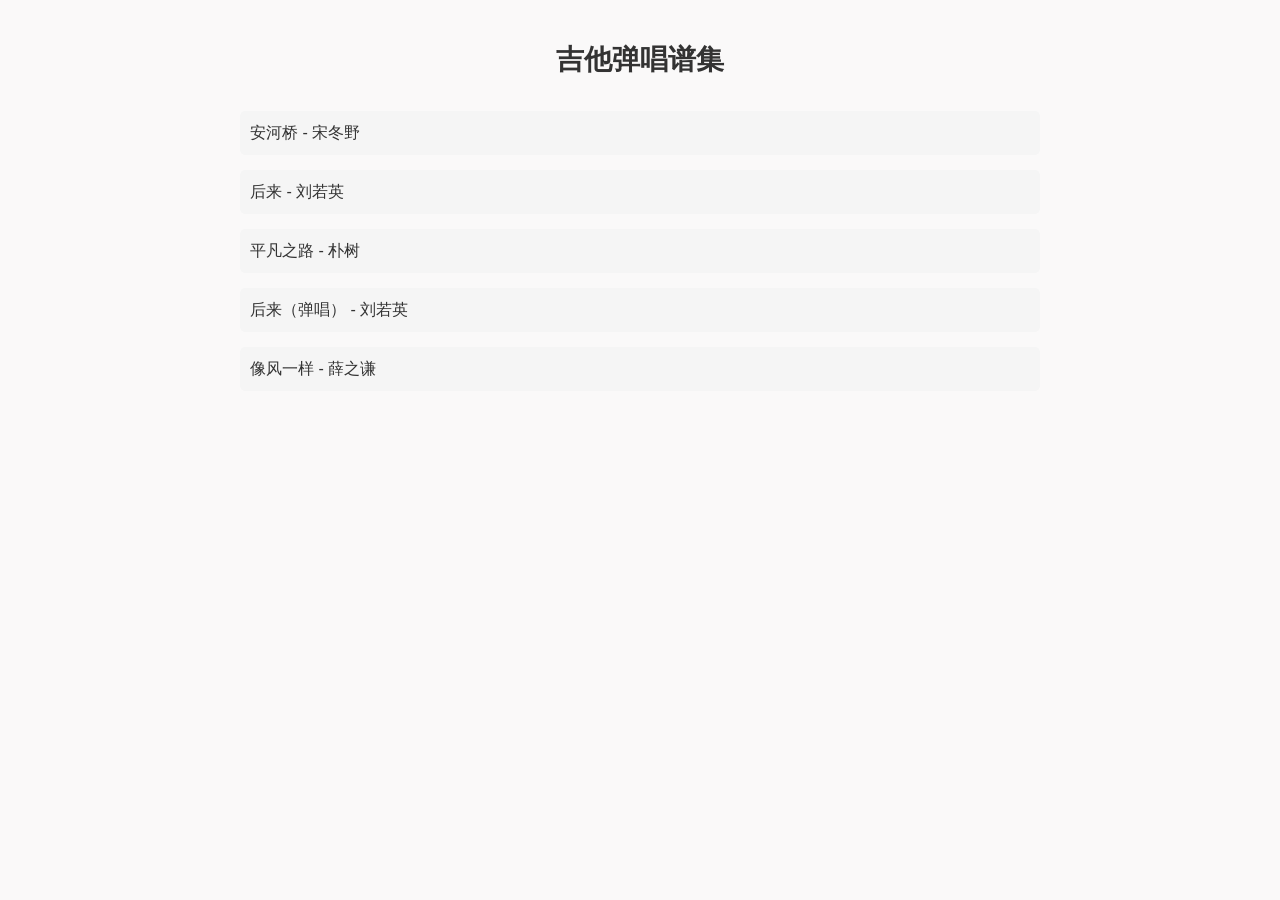
==== commit 5f1410b7: "新增《像风一样 - 薛之谦》的吉他和弦谱页面，并在首页曲目列表中添加该曲目链接。" ====
--- a/index.html
+++ b/index.html
@@ -53,6 +53,7 @@
         <li><a href="后来.html">后来 - 刘若英</a></li>
         <li><a href="平凡之路.html">平凡之路 - 朴树</a></li>
         <li><a href="后来（弹唱）.html">后来（弹唱） - 刘若英</a></li>
+        <li><a href="像风一样.html">像风一样 - 薛之谦</a></li>
         <!-- Add more songs as they become available -->
     </ul>
 
